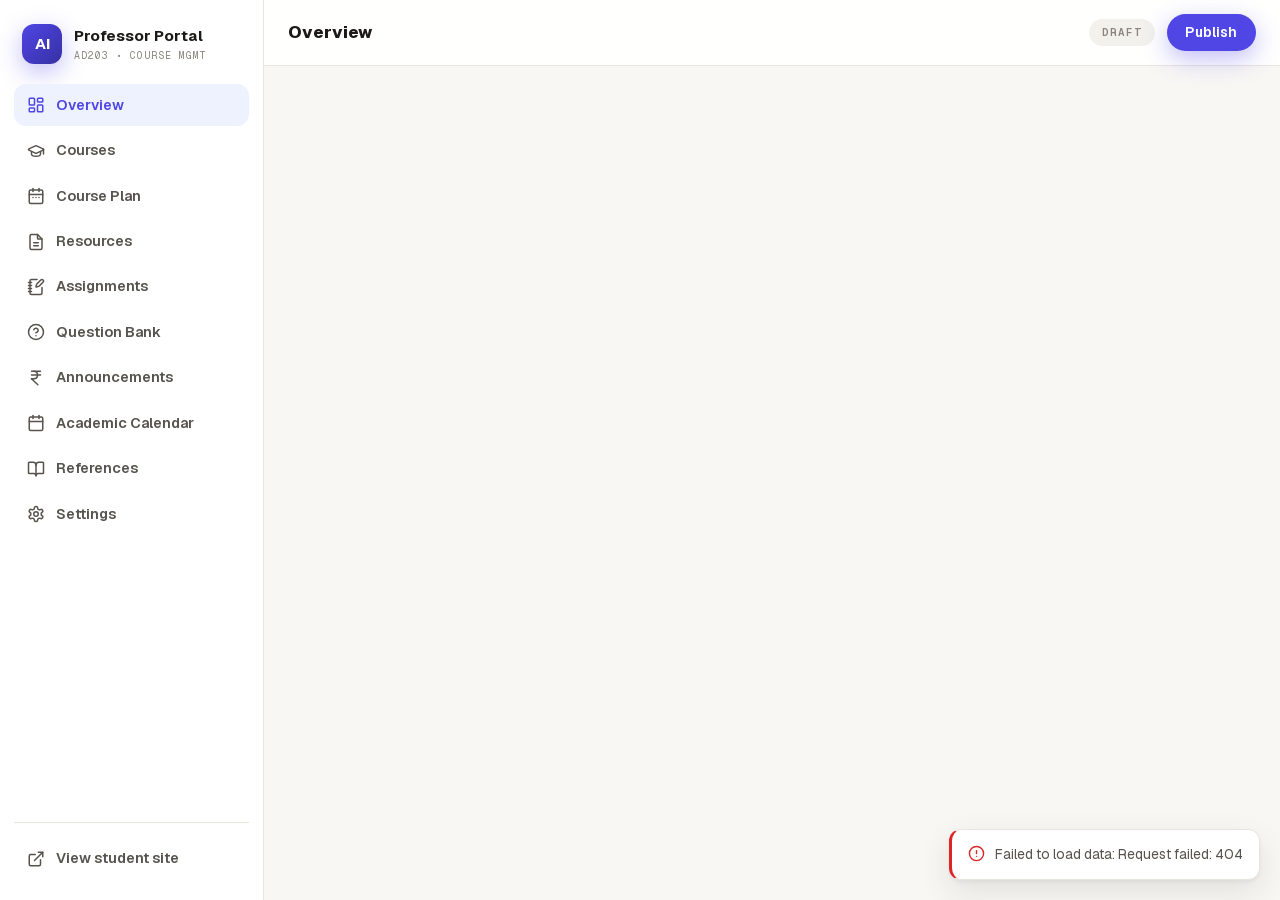
==== professor.html @ d93fc5f8 "Initial commit: static portal site" ====
<!DOCTYPE html>
<html lang="en">
<head>
  <meta charset="utf-8">
  <meta name="viewport" content="width=device-width, initial-scale=1">
  <title>Professor Portal — AD203 Course Management</title>
  <meta name="robots" content="noindex, nofollow">
  <meta name="theme-color" content="#4f46e5">
  <link rel="icon" href="favicon_favicon.2vob68tjqpejf.ico.ico" sizes="256x256" type="image/x-icon">
  <link rel="stylesheet" href="assets/css/styles.css">
  <link rel="stylesheet" href="assets/css/portal.css">
  <link rel="stylesheet" href="assets/css/admin.css">
</head>
<body class="admin-body">
  <a class="skip-link" href="#adminMain">Skip to content</a>

  <!-- ======================= PROFESSOR SHELL ======================= -->
  <div class="admin-shell" id="adminShell">
    <aside class="admin-sidebar" id="adminSidebar">
      <div class="admin-sidebar__brand">
        <span class="brand__mark">AI</span>
        <div>
          <div class="admin-sidebar__name">Professor Portal</div>
          <div class="admin-sidebar__sub">AD203 &bull; Course Mgmt</div>
        </div>
      </div>

      <nav class="admin-nav" id="adminNav" aria-label="Admin sections">
        <a class="admin-nav__item is-active" href="#overview" data-view="overview">
          <svg xmlns="http://www.w3.org/2000/svg" viewBox="0 0 24 24" fill="none" stroke="currentColor" stroke-width="2" stroke-linecap="round" stroke-linejoin="round" aria-hidden="true"><rect width="7" height="9" x="3" y="3" rx="1"/><rect width="7" height="5" x="14" y="3" rx="1"/><rect width="7" height="9" x="14" y="12" rx="1"/><rect width="7" height="5" x="3" y="16" rx="1"/></svg>
          Overview
        </a>
        <a class="admin-nav__item" href="#courses" data-view="courses">
          <svg xmlns="http://www.w3.org/2000/svg" viewBox="0 0 24 24" fill="none" stroke="currentColor" stroke-width="2" stroke-linecap="round" stroke-linejoin="round" aria-hidden="true"><path d="M21.42 10.922a1 1 0 0 0-.019-1.838L12.83 5.18a2 2 0 0 0-1.66 0L2.6 9.08a1 1 0 0 0 0 1.832l8.57 3.908a2 2 0 0 0 1.66 0z"/><path d="M22 10v6"/><path d="M6 12.5V16a6 3 0 0 0 12 0v-3.5"/></svg>
          Courses
        </a>
        <a class="admin-nav__item" href="#plan" data-view="plan">
          <svg xmlns="http://www.w3.org/2000/svg" viewBox="0 0 24 24" fill="none" stroke="currentColor" stroke-width="2" stroke-linecap="round" stroke-linejoin="round" aria-hidden="true"><path d="M8 2v4"/><path d="M16 2v4"/><rect width="18" height="18" x="3" y="4" rx="2"/><path d="M3 10h18"/><path d="M8 14h.01"/><path d="M12 14h.01"/><path d="M16 14h.01"/></svg>
          Course Plan
        </a>
        <a class="admin-nav__item" href="#resources" data-view="resources">
          <svg xmlns="http://www.w3.org/2000/svg" viewBox="0 0 24 24" fill="none" stroke="currentColor" stroke-width="2" stroke-linecap="round" stroke-linejoin="round" aria-hidden="true"><path d="M14 2v5a1 1 0 0 0 1 1h5"/><path d="M6 22a2 2 0 0 1-2-2V4a2 2 0 0 1 2-2h8l6 6v12a2 2 0 0 1-2 2z"/><path d="M9 13h6"/><path d="M9 17h6"/></svg>
          Resources
        </a>
        <a class="admin-nav__item" href="#assignments" data-view="assignments">
          <svg xmlns="http://www.w3.org/2000/svg" viewBox="0 0 24 24" fill="none" stroke="currentColor" stroke-width="2" stroke-linecap="round" stroke-linejoin="round" aria-hidden="true"><path d="M13.4 2H6a2 2 0 0 0-2 2v16a2 2 0 0 0 2 2h12a2 2 0 0 0 2-2v-7.4"/><path d="M2 6h4"/><path d="M2 10h4"/><path d="M2 14h4"/><path d="M2 18h4"/><path d="M21.378 5.626a1 1 0 1 0-3.004-3.004l-5.01 5.012a2 2 0 0 0-.506.854l-.837 2.87a.5.5 0 0 0 .62.62l2.87-.837a2 2 0 0 0 .854-.506z"/></svg>
          Assignments
        </a>
        <a class="admin-nav__item" href="#questions" data-view="questions">
          <svg xmlns="http://www.w3.org/2000/svg" viewBox="0 0 24 24" fill="none" stroke="currentColor" stroke-width="2" stroke-linecap="round" stroke-linejoin="round" aria-hidden="true"><circle cx="12" cy="12" r="10"/><path d="M9.09 9a3 3 0 0 1 5.83 1c0 2-3 3-3 3"/><path d="M12 17h.01"/></svg>
          Question Bank
        </a>
        <a class="admin-nav__item" href="#announcements" data-view="announcements">
          <svg xmlns="http://www.w3.org/2000/svg" viewBox="0 0 24 24" fill="none" stroke="currentColor" stroke-width="2" stroke-linecap="round" stroke-linejoin="round" aria-hidden="true"><path d="M6 3h12"/><path d="M6 8h12"/><path d="m6 13 8.5 8"/><path d="M6 13h3"/><path d="M9 13c6.667 0 6.667-10 0-10"/></svg>
          Announcements
        </a>
        <a class="admin-nav__item" href="#dates" data-view="dates">
          <svg xmlns="http://www.w3.org/2000/svg" viewBox="0 0 24 24" fill="none" stroke="currentColor" stroke-width="2" stroke-linecap="round" stroke-linejoin="round" aria-hidden="true"><path d="M8 2v4"/><path d="M16 2v4"/><rect width="18" height="18" x="3" y="4" rx="2"/><path d="M3 10h18"/></svg>
          Academic Calendar
        </a>
        <a class="admin-nav__item" href="#references" data-view="references">
          <svg xmlns="http://www.w3.org/2000/svg" viewBox="0 0 24 24" fill="none" stroke="currentColor" stroke-width="2" stroke-linecap="round" stroke-linejoin="round" aria-hidden="true"><path d="M12 7v14"/><path d="M3 18a1 1 0 0 1-1-1V4a1 1 0 0 1 1-1h5a4 4 0 0 1 4 4 4 4 0 0 1 4-4h5a1 1 0 0 1 1 1v13a1 1 0 0 1-1 1h-6a3 3 0 0 0-3 3 3 3 0 0 0-3-3z"/></svg>
          References
        </a>
        <a class="admin-nav__item" href="#settings" data-view="settings">
          <svg xmlns="http://www.w3.org/2000/svg" viewBox="0 0 24 24" fill="none" stroke="currentColor" stroke-width="2" stroke-linecap="round" stroke-linejoin="round" aria-hidden="true"><path d="M12.22 2h-.44a2 2 0 0 0-2 2v.18a2 2 0 0 1-1 1.73l-.43.25a2 2 0 0 1-2 0l-.15-.08a2 2 0 0 0-2.73.73l-.22.38a2 2 0 0 0 .73 2.73l.15.1a2 2 0 0 1 1 1.72v.51a2 2 0 0 1-1 1.74l-.15.09a2 2 0 0 0-.73 2.73l.22.38a2 2 0 0 0 2.73.73l.15-.08a2 2 0 0 1 2 0l.43.25a2 2 0 0 1 1 1.73V20a2 2 0 0 0 2 2h.44a2 2 0 0 0 2-2v-.18a2 2 0 0 1 1-1.73l.43-.25a2 2 0 0 1 2 0l.15.08a2 2 0 0 0 2.73-.73l.22-.39a2 2 0 0 0-.73-2.73l-.15-.08a2 2 0 0 1-1-1.74v-.5a2 2 0 0 1 1-1.74l.15-.09a2 2 0 0 0 .73-2.73l-.22-.38a2 2 0 0 0-2.73-.73l-.15.08a2 2 0 0 1-2 0l-.43-.25a2 2 0 0 1-1-1.73V4a2 2 0 0 0-2-2z"/><circle cx="12" cy="12" r="3"/></svg>
          Settings
        </a>
      </nav>

      <div class="admin-sidebar__foot">
        <a class="admin-nav__item" href="index.html" target="_blank" rel="noopener">
          <svg xmlns="http://www.w3.org/2000/svg" viewBox="0 0 24 24" fill="none" stroke="currentColor" stroke-width="2" stroke-linecap="round" stroke-linejoin="round" aria-hidden="true"><path d="M15 3h6v6"/><path d="M10 14 21 3"/><path d="M18 13v6a2 2 0 0 1-2 2H5a2 2 0 0 1-2-2V8a2 2 0 0 1 2-2h6"/></svg>
          View student site
        </a>
      </div>
    </aside>

    <div class="admin-main">
      <header class="admin-topbar">
        <button class="admin-topbar__toggle" id="sidebarToggle" aria-label="Toggle navigation">
          <svg xmlns="http://www.w3.org/2000/svg" width="22" height="22" viewBox="0 0 24 24" fill="none" stroke="currentColor" stroke-width="2" stroke-linecap="round" stroke-linejoin="round" aria-hidden="true"><path d="M4 5h16"/><path d="M4 12h16"/><path d="M4 19h16"/></svg>
        </button>
        <div class="admin-topbar__title" id="adminViewTitle">Overview</div>
        <div class="admin-topbar__right">
          <span class="admin-status-pill" id="adminStatusPill">Draft</span>
          <button class="btn btn--primary btn--sm" id="publishQuickBtn">Publish</button>
        </div>
      </header>

      <main class="admin-content" id="adminMain">
        <!-- views injected by professor.js -->
        <div id="adminViews"></div>
      </main>
    </div>
  </div>

  <!-- ======================= MODAL ======================= -->
  <div class="modal portal-modal" id="adminModal" role="dialog" aria-modal="true" aria-labelledby="adminModalTitle" hidden>
    <div class="modal__backdrop" data-admin-close></div>
    <div class="modal__panel">
      <div class="modal__head">
        <div>
          <h3 class="modal__title" id="adminModalTitle"></h3>
          <p class="modal__sub" id="adminModalSub"></p>
        </div>
        <button class="modal__close" data-admin-close aria-label="Close dialog">
          <svg xmlns="http://www.w3.org/2000/svg" width="18" height="18" viewBox="0 0 24 24" fill="none" stroke="currentColor" stroke-width="2" stroke-linecap="round" stroke-linejoin="round" aria-hidden="true"><path d="M18 6 6 18"/><path d="m6 6 12 12"/></svg>
        </button>
      </div>
      <div class="modal__body" id="adminModalBody"><!-- injected --></div>
    </div>
  </div>

  <!-- Toast container -->
  <div class="admin-toasts" id="adminToasts" aria-live="polite"></div>

  <script src="assets/js/api.js" defer></script>
  <script src="assets/js/professor.js" defer></script>
</body>
</html>
---- assets/css/styles.css ----
/* ============================================================
   Artificial Intelligence (AD203) — Design System
   Academic Premium · Indigo + Amber on warm neutrals
   ============================================================ */

/* ---------- 1. Fonts (bundled Geist / Geist Mono) ---------- */
@font-face {
  font-family: "Geist";
  font-style: normal;
  font-weight: 100 900;
  font-display: swap;
  src: url(../../_next/static/media/fef07dbb0973bf53-s.3p2_lha1f2xer.woff2) format("woff2");
  unicode-range: U+460-52F, U+1C80-1C8A, U+20B4, U+2DE0-2DFF, U+A640-A69F, U+FE2E-FE2F;
}
@font-face {
  font-family: "Geist";
  font-style: normal;
  font-weight: 100 900;
  font-display: swap;
  src: url(../../_next/static/media/8a480f0b521d4e75-s.1qq4vpdcun5oj.woff2) format("woff2");
  unicode-range: U+301, U+400-45F, U+490-491, U+4B0-4B1, U+2116;
}
@font-face {
  font-family: "Geist";
  font-style: normal;
  font-weight: 100 900;
  font-display: swap;
  src: url(../../_next/static/media/53b9e256198e5412-s.390ncx5urfkfu.woff2) format("woff2");
  unicode-range: U+102-103, U+110-111, U+128-129, U+168-169, U+1A0-1A1, U+1AF-1B0, U+300-301, U+303-304, U+308-309, U+323, U+329, U+1EA0-1EF9, U+20AB;
}
@font-face {
  font-family: "Geist";
  font-style: normal;
  font-weight: 100 900;
  font-display: swap;
  src: url(../../_next/static/media/7178b3e590c64307-s.21jp631_3pja2.woff2) format("woff2");
  unicode-range: U+100-2BA, U+2BD-2C5, U+2C7-2CC, U+2CE-2D7, U+2DD-2FF, U+304, U+308, U+329, U+1D00-1DBF, U+1E00-1E9F, U+1EF2-1EFF, U+2020, U+20A0-20AB, U+20AD-20C0, U+2113, U+2C60-2C7F, U+A720-A7FF;
}
@font-face {
  font-family: "Geist";
  font-style: normal;
  font-weight: 100 900;
  font-display: swap;
  src: url(../../_next/static/media/caa3a2e1cccd8315-s.p.0wgildi0cnwt9.woff2) format("woff2");
  unicode-range: U+0-FF, U+131, U+152-153, U+2BB-2BC, U+2C6, U+2DA, U+2DC, U+304, U+308, U+329, U+2000-206F, U+20AC, U+2122, U+2191, U+2193, U+2212, U+2215, U+FEFF, U+FFFD;
}
@font-face {
  font-family: "Geist Mono";
  font-style: normal;
  font-weight: 100 900;
  font-display: swap;
  src: url(../../_next/static/media/5ce348bf30bf5439-s.31988l_ccedte.woff2) format("woff2");
  unicode-range: U+460-52F, U+1C80-1C8A, U+20B4, U+2DE0-2DFF, U+A640-A69F, U+FE2E-FE2F;
}
@font-face {
  font-family: "Geist Mono";
  font-style: normal;
  font-weight: 100 900;
  font-display: swap;
  src: url(../../_next/static/media/4fa387ec64143e14-s.2tuy5pz7dlieh.woff2) format("woff2");
  unicode-range: U+301, U+400-45F, U+490-491, U+4B0-4B1, U+2116;
}
@font-face {
  font-family: "Geist Mono";
  font-style: normal;
  font-weight: 100 900;
  font-display: swap;
  src: url(../../_next/static/media/6306c77e7c8268e4-s.2dbetqa9o8jxf.woff2) format("woff2");
  unicode-range: U+2000-2001, U+2004-2008, U+200A, U+23B8-23BD, U+2500-259F;
}
@font-face {
  font-family: "Geist Mono";
  font-style: normal;
  font-weight: 100 900;
  font-display: swap;
  src: url(../../_next/static/media/7d817b4c03b0c5f1-s.1uyisp29ctx0d.woff2) format("woff2");
  unicode-range: U+102-103, U+110-111, U+128-129, U+168-169, U+1A0-1A1, U+1AF-1B0, U+300-301, U+303-304, U+308-309, U+323, U+329, U+1EA0-1EF9, U+20AB;
}
@font-face {
  font-family: "Geist Mono";
  font-style: normal;
  font-weight: 100 900;
  font-display: swap;
  src: url(../../_next/static/media/bbc41e54d2fcbd21-s.1rgnod-3esatf.woff2) format("woff2");
  unicode-range: U+100-2BA, U+2BD-2C5, U+2C7-2CC, U+2CE-2D7, U+2DD-2FF, U+304, U+308, U+329, U+1D00-1DBF, U+1E00-1E9F, U+1EF2-1EFF, U+2020, U+20A0-20AB, U+20AD-20C0, U+2113, U+2C60-2C7F, U+A720-A7FF;
}
@font-face {
  font-family: "Geist Mono";
  font-style: normal;
  font-weight: 100 900;
  font-display: swap;
  src: url(../../_next/static/media/797e433ab948586e-s.p.0r6juujl39pe6.woff2) format("woff2");
  unicode-range: U+0-FF, U+131, U+152-153, U+2BB-2BC, U+2C6, U+2DA, U+2DC, U+304, U+308, U+329, U+2000-206F, U+20AC, U+2122, U+2191, U+2193, U+2212, U+2215, U+FEFF, U+FFFD;
}

/* ---------- 2. Design tokens ---------- */
:root {
  /* Color */
  --color-primary: #4f46e5;
  --color-primary-strong: #4338ca;
  --color-primary-deep: #3730a3;
  --color-primary-soft: #eef2ff;
  --color-accent: #d97706;
  --color-accent-soft: #fffbeb;
  --color-bg: #f8f7f4;
  --color-surface: #ffffff;
  --color-surface-muted: #f3f1ec;
  --color-border: #e8e5df;
  --color-border-strong: #d6d2c9;
  --color-ink: #1c1917;
  --color-body: #57534e;
  --color-muted: #8a857e;
  --color-success: #16a34a;
  --color-warning: #d97706;
  --color-error: #dc2626;
  --color-info: #2563eb;

  /* Dark surface (objectives / footer) */
  --color-night: #15131f;
  --color-night-2: #1e1b2e;
  --color-night-text: #e7e5f0;
  --color-night-body: #a5a1b8;
  --color-night-border: rgba(255, 255, 255, 0.1);

  /* Typography */
  --font-sans: "Geist", "Segoe UI", system-ui, -apple-system, sans-serif;
  --font-mono: "Geist Mono", ui-monospace, "Cascadia Code", monospace;

  /* Shape & elevation */
  --radius-sm: 8px;
  --radius-md: 12px;
  --radius-lg: 16px;
  --radius-xl: 22px;
  --shadow-xs: 0 1px 2px rgba(28, 25, 23, 0.05);
  --shadow-sm: 0 1px 2px rgba(28, 25, 23, 0.05), 0 4px 12px rgba(28, 25, 23, 0.06);
  --shadow-md: 0 2px 4px rgba(28, 25, 23, 0.05), 0 12px 32px rgba(28, 25, 23, 0.1);
  --shadow-lg: 0 4px 8px rgba(28, 25, 23, 0.06), 0 24px 56px rgba(28, 25, 23, 0.14);
  --shadow-primary: 0 8px 24px rgba(79, 70, 229, 0.35);

  /* Motion */
  --ease-out: cubic-bezier(0.22, 1, 0.36, 1);
  --ease-spring: cubic-bezier(0.34, 1.56, 0.64, 1);
  --dur-fast: 160ms;
  --dur: 280ms;
  --dur-slow: 480ms;

  /* Layout */
  --container: 1200px;
  --section-pad: clamp(4rem, 8vw, 7rem);
  --nav-h: 68px;
}

/* ---------- 3. Base ---------- */
*,
*::before,
*::after {
  box-sizing: border-box;
}

html {
  scroll-behavior: smooth;
  -webkit-text-size-adjust: 100%;
}

@media (prefers-reduced-motion: reduce) {
  html {
    scroll-behavior: auto;
  }
}

body {
  margin: 0;
  font-family: var(--font-sans);
  font-size: 1rem;
  line-height: 1.6;
  color: var(--color-body);
  background: var(--color-bg);
  -webkit-font-smoothing: antialiased;
  text-rendering: optimizeLegibility;
}

h1, h2, h3, h4 {
  margin: 0;
  color: var(--color-ink);
  line-height: 1.15;
  font-weight: 700;
  letter-spacing: -0.02em;
  text-wrap: balance;
}

p {
  margin: 0;
}

a {
  color: var(--color-primary);
  text-decoration: none;
  transition: color var(--dur-fast) var(--ease-out);
}

a:hover {
  color: var(--color-primary-strong);
}

img, svg {
  display: block;
  max-width: 100%;
}

button {
  font-family: inherit;
  cursor: pointer;
}

ul {
  margin: 0;
  padding: 0;
  list-style: none;
}

:focus-visible {
  outline: 2px solid var(--color-primary);
  outline-offset: 3px;
  border-radius: 4px;
}

::selection {
  background: var(--color-primary);
  color: #fff;
}

.container {
  width: 100%;
  max-width: var(--container);
  margin-inline: auto;
  padding-inline: clamp(1.25rem, 4vw, 2rem);
}

/* Skip link */
.skip-link {
  position: absolute;
  left: 1rem;
  top: -100%;
  z-index: 200;
  background: var(--color-primary);
  color: #fff;
  padding: 0.75rem 1.25rem;
  border-radius: var(--radius-sm);
  font-weight: 600;
  transition: top var(--dur-fast) var(--ease-out);
}

.skip-link:focus {
  top: 1rem;
  color: #fff;
}

/* ---------- 4. Section scaffolding ---------- */
.section {
  padding-block: var(--section-pad);
}

.section--tint {
  background: var(--color-bg);
}

.section--white {
  background: var(--color-surface);
}

.section-head {
  max-width: 720px;
  margin-inline: auto;
  margin-bottom: clamp(2.5rem, 5vw, 4rem);
  text-align: center;
}

.section-head--left {
  margin-inline: 0;
  text-align: left;
}

.eyebrow {
  display: inline-flex;
  align-items: center;
  gap: 0.6rem;
  font-family: var(--font-mono);
  font-size: 0.75rem;
  font-weight: 600;
  letter-spacing: 0.18em;
  text-transform: uppercase;
  color: var(--color-accent);
}

.eyebrow::before {
  content: "";
  width: 2rem;
  height: 1px;
  background: var(--color-accent);
  opacity: 0.6;
}

.section-head--center .eyebrow::after {
  content: "";
  width: 2rem;
  height: 1px;
  background: var(--color-accent);
  opacity: 0.6;
}

.section-title {
  margin-top: 0.9rem;
  font-size: clamp(2rem, 4vw, 3rem);
}

.section-lede {
  margin-top: 1.1rem;
  font-size: clamp(1rem, 1.5vw, 1.125rem);
  line-height: 1.75;
  color: var(--color-body);
}

/* ---------- 5. Buttons ---------- */
.btn {
  display: inline-flex;
  align-items: center;
  justify-content: center;
  gap: 0.55rem;
  padding: 0.8rem 1.6rem;
  border-radius: 999px;
  border: 1px solid transparent;
  font-size: 0.95rem;
  font-weight: 600;
  letter-spacing: 0.01em;
  line-height: 1.2;
  transition: transform var(--dur-fast) var(--ease-out),
    box-shadow var(--dur-fast) var(--ease-out),
    background-color var(--dur-fast) var(--ease-out),
    border-color var(--dur-fast) var(--ease-out),
    color var(--dur-fast) var(--ease-out);
}

.btn svg {
  flex: none;
}

.btn:active {
  transform: scale(0.97);
}

.btn--primary {
  background: var(--color-primary);
  color: #fff;
  box-shadow: var(--shadow-primary);
}

.btn--primary:hover {
  background: var(--color-primary-strong);
  color: #fff;
  transform: translateY(-2px);
  box-shadow: 0 12px 28px rgba(79, 70, 229, 0.42);
}

.btn--ghost {
  background: var(--color-surface);
  border-color: var(--color-border-strong);
  color: var(--color-ink);
}

.btn--ghost:hover {
  border-color: var(--color-primary);
  color: var(--color-primary);
  background: var(--color-primary-soft);
  transform: translateY(-2px);
}

.btn--sm {
  padding: 0.55rem 1.1rem;
  font-size: 0.875rem;
}

.btn--sm svg {
  width: 16px;
  height: 16px;
}

/* ---------- 6. Navbar ---------- */
.nav {
  position: sticky;
  top: 0;
  z-index: 100;
  height: var(--nav-h);
  background: rgba(248, 247, 244, 0.82);
  -webkit-backdrop-filter: blur(14px);
  backdrop-filter: blur(14px);
  border-bottom: 1px solid transparent;
  transition: border-color var(--dur) var(--ease-out),
    box-shadow var(--dur) var(--ease-out),
    background-color var(--dur) var(--ease-out);
}

.nav.is-scrolled {
  background: rgba(255, 255, 255, 0.92);
  border-bottom-color: var(--color-border);
  box-shadow: 0 1px 0 rgba(28, 25, 23, 0.02), 0 8px 24px rgba(28, 25, 23, 0.06);
}

.nav__inner {
  display: flex;
  align-items: center;
  justify-content: space-between;
  height: var(--nav-h);
}

.brand {
  display: flex;
  align-items: center;
  gap: 0.8rem;
  color: var(--color-ink);
}

.brand:hover {
  color: var(--color-ink);
}

.brand__mark {
  display: grid;
  place-items: center;
  width: 40px;
  height: 40px;
  border-radius: var(--radius-md);
  background: linear-gradient(135deg, var(--color-primary), var(--color-primary-deep));
  color: #fff;
  font-weight: 700;
  font-size: 0.95rem;
  letter-spacing: 0.02em;
  box-shadow: var(--shadow-primary);
}

.brand__name {
  font-size: 1rem;
  font-weight: 700;
  line-height: 1.25;
}

.brand__code {
  font-family: var(--font-mono);
  font-size: 0.7rem;
  color: var(--color-muted);
  letter-spacing: 0.14em;
  text-transform: uppercase;
}

.nav__links {
  display: flex;
  align-items: center;
  gap: 0.4rem;
}

.nav__link {
  position: relative;
  padding: 0.5rem 0.85rem;
  border-radius: 999px;
  font-size: 0.925rem;
  font-weight: 500;
  color: var(--color-body);
}

.nav__link:hover {
  color: var(--color-ink);
  background: var(--color-surface-muted);
}

.nav__link.is-active {
  color: var(--color-primary);
  background: var(--color-primary-soft);
}

.nav__cta {
  display: inline-flex;
  align-items: center;
  gap: 0.5rem;
  margin-left: 0.5rem;
}

.nav__toggle {
  display: none;
  align-items: center;
  justify-content: center;
  width: 42px;
  height: 42px;
  border: 1px solid var(--color-border);
  border-radius: var(--radius-sm);
  background: var(--color-surface);
  color: var(--color-ink);
  transition: border-color var(--dur-fast) var(--ease-out),
    background-color var(--dur-fast) var(--ease-out);
}

.nav__toggle:hover {
  border-color: var(--color-border-strong);
  background: var(--color-surface-muted);
}

.nav__toggle svg {
  transition: transform var(--dur) var(--ease-out);
}

.nav__toggle[aria-expanded="true"] svg {
  transform: rotate(90deg);
}

@media (max-width: 767px) {
  .nav__links,
  .nav__cta {
    display: none;
  }

  .nav__toggle {
    display: inline-flex;
  }
}

/* The nav has 6 links; the CTA only fits comfortably from 1024px up */
@media (min-width: 768px) and (max-width: 1023px) {
  .nav__cta {
    display: none;
  }
}

/* Mobile menu */
.nav__mobile {
  display: grid;
  grid-template-rows: 0fr;
  transition: grid-template-rows var(--dur-slow) var(--ease-out);
}

.nav__mobile-inner {
  overflow: hidden;
}

.nav__mobile-links {
  display: flex;
  flex-direction: column;
  gap: 0.25rem;
  padding: 0.75rem 0 1.25rem;
  border-top: 1px solid var(--color-border);
  opacity: 0;
  transform: translateY(-6px);
  transition: opacity var(--dur) var(--ease-out),
    transform var(--dur) var(--ease-out);
}

.nav.is-menu-open .nav__mobile {
  grid-template-rows: 1fr;
}

.nav.is-menu-open .nav__mobile-links {
  opacity: 1;
  transform: translateY(0);
}

.nav__mobile-links .nav__link {
  padding: 0.8rem 0.9rem;
  font-size: 1rem;
  border-radius: var(--radius-md);
}

.nav__mobile-cta {
  margin-top: 0.25rem;
}

/* ---------- 7. Hero ---------- */
.hero {
  position: relative;
  overflow: hidden;
  background: linear-gradient(180deg, #fbfaf7 0%, var(--color-bg) 100%);
}

.hero__blob {
  position: absolute;
  border-radius: 50%;
  filter: blur(90px);
  pointer-events: none;
}

.hero__blob--1 {
  width: 420px;
  height: 420px;
  left: -120px;
  top: -120px;
  background: rgba(79, 70, 229, 0.14);
}

.hero__blob--2 {
  width: 480px;
  height: 480px;
  right: -140px;
  bottom: -160px;
  background: rgba(217, 119, 6, 0.1);
}

.hero__grid {
  position: absolute;
  inset: 0;
  background-image: linear-gradient(rgba(28, 25, 23, 0.035) 1px, transparent 1px),
    linear-gradient(90deg, rgba(28, 25, 23, 0.035) 1px, transparent 1px);
  background-size: 52px 52px;
  -webkit-mask-image: radial-gradient(ellipse 90% 70% at 50% 30%, #000 30%, transparent 75%);
  mask-image: radial-gradient(ellipse 90% 70% at 50% 30%, #000 30%, transparent 75%);
  pointer-events: none;
}

.hero__inner {
  position: relative;
  display: flex;
  flex-direction: column;
  align-items: center;
  text-align: center;
  padding-block: clamp(4.5rem, 12vh, 8rem) clamp(3.5rem, 8vh, 6rem);
}

.hero__badge {
  display: inline-flex;
  align-items: center;
  gap: 0.5rem;
  padding: 0.45rem 1.1rem;
  border: 1px solid rgba(79, 70, 229, 0.22);
  border-radius: 999px;
  background: var(--color-primary-soft);
  color: var(--color-primary-deep);
  font-size: 0.85rem;
  font-weight: 600;
}

.hero__badge-dot {
  width: 7px;
  height: 7px;
  border-radius: 50%;
  background: var(--color-primary);
  box-shadow: 0 0 0 3px rgba(79, 70, 229, 0.18);
}

.hero__title {
  max-width: 18ch;
  margin-top: 1.6rem;
  font-size: clamp(2.75rem, 7.5vw, 5.25rem);
  font-weight: 800;
  letter-spacing: -0.03em;
  line-height: 1.02;
}

.hero__title-accent {
  background: linear-gradient(100deg, var(--color-primary) 15%, #b45309 90%);
  -webkit-background-clip: text;
  background-clip: text;
  color: transparent;
}

.hero__code {
  margin-top: 1.1rem;
  font-family: var(--font-mono);
  font-size: clamp(1rem, 2vw, 1.25rem);
  font-weight: 600;
  letter-spacing: 0.08em;
  color: var(--color-primary);
}

.hero__lede {
  max-width: 42rem;
  margin-top: 1.5rem;
  font-size: clamp(1.05rem, 1.6vw, 1.2rem);
  line-height: 1.8;
}

.hero__actions {
  display: flex;
  flex-wrap: wrap;
  align-items: center;
  justify-content: center;
  gap: 0.9rem;
  margin-top: 2.5rem;
}

/* Hero stats */
.hero__stats {
  display: grid;
  grid-template-columns: repeat(2, 1fr);
  gap: 1rem;
  width: 100%;
  max-width: 880px;
  margin-top: clamp(3rem, 6vw, 4.5rem);
}

@media (min-width: 768px) {
  .hero__stats {
    grid-template-columns: repeat(4, 1fr);
  }
}

.stat {
  padding: 1.5rem 1.25rem;
  background: var(--color-surface);
  border: 1px solid var(--color-border);
  border-radius: var(--radius-lg);
  box-shadow: var(--shadow-sm);
  transition: transform var(--dur) var(--ease-out),
    box-shadow var(--dur) var(--ease-out),
    border-color var(--dur) var(--ease-out);
}

.stat:hover {
  transform: translateY(-4px);
  border-color: var(--color-border-strong);
  box-shadow: var(--shadow-md);
}

.stat__value {
  font-family: var(--font-mono);
  font-size: clamp(2rem, 4vw, 2.6rem);
  font-weight: 700;
  letter-spacing: -0.02em;
  color: var(--color-primary);
  line-height: 1;
}

.stat__label {
  margin-top: 0.6rem;
  font-size: 0.9rem;
  font-weight: 500;
  color: var(--color-body);
}

.hero__scroll {
  display: inline-flex;
  align-items: center;
  gap: 0.5rem;
  margin-top: clamp(2.5rem, 5vw, 3.5rem);
  font-size: 0.85rem;
  color: var(--color-muted);
}

.hero__scroll svg {
  animation: nudge 1.8s var(--ease-out) infinite;
}

@keyframes nudge {
  0%, 100% { transform: translateY(0); }
  50% { transform: translateY(5px); }
}

/* ---------- 8. Objectives (dark panel) ---------- */
.objectives {
  background: radial-gradient(1100px 600px at 15% -10%, rgba(79, 70, 229, 0.35), transparent 60%),
    radial-gradient(900px 500px at 110% 120%, rgba(217, 119, 6, 0.16), transparent 55%),
    linear-gradient(160deg, var(--color-night) 0%, var(--color-night-2) 100%);
  color: var(--color-night-text);
}

.objectives__card {
  position: relative;
  max-width: 880px;
  margin-inline: auto;
  padding: clamp(1.75rem, 4vw, 3.25rem);
  border-radius: var(--radius-xl);
  border: 1px solid var(--color-night-border);
  background: rgba(255, 255, 255, 0.055);
  -webkit-backdrop-filter: blur(10px);
  backdrop-filter: blur(10px);
  box-shadow: var(--shadow-lg);
}

.objectives__icon {
  display: grid;
  place-items: center;
  width: 60px;
  height: 60px;
  margin-bottom: 1.5rem;
  border-radius: var(--radius-lg);
  background: linear-gradient(135deg, var(--color-primary), var(--color-primary-deep));
  box-shadow: var(--shadow-primary);
}

.objectives__icon svg {
  width: 28px;
  height: 28px;
}

.objectives__eyebrow {
  display: inline-flex;
  align-items: center;
  gap: 0.6rem;
  font-family: var(--font-mono);
  font-size: 0.72rem;
  font-weight: 600;
  letter-spacing: 0.22em;
  text-transform: uppercase;
  color: #a5b4fc;
}

.objectives__eyebrow::before {
  content: "";
  width: 2rem;
  height: 1px;
  background: #a5b4fc;
  opacity: 0.7;
}

.objectives__title {
  margin-top: 0.9rem;
  font-size: clamp(1.75rem, 3.4vw, 2.5rem);
  color: #fff;
}

.objectives__list {
  margin-top: 1.75rem;
  display: grid;
  gap: 0.85rem;
}

.objectives__item {
  display: flex;
  gap: 0.8rem;
  align-items: flex-start;
  font-size: clamp(1rem, 1.4vw, 1.1rem);
  line-height: 1.6;
  color: var(--color-night-body);
}

.objectives__check {
  flex: none;
  display: grid;
  place-items: center;
  width: 22px;
  height: 22px;
  margin-top: 0.15rem;
  border-radius: 50%;
  background: rgba(52, 211, 153, 0.16);
  color: #34d399;
}

.objectives__check svg {
  width: 13px;
  height: 13px;
}

/* ---------- 9. Cards ---------- */
.card {
  background: var(--color-surface);
  border: 1px solid var(--color-border);
  border-radius: var(--radius-lg);
  box-shadow: var(--shadow-xs);
  transition: transform var(--dur) var(--ease-out),
    box-shadow var(--dur) var(--ease-out),
    border-color var(--dur) var(--ease-out);
}

.card:hover {
  transform: translateY(-4px);
  border-color: var(--color-border-strong);
  box-shadow: var(--shadow-md);
}

.card__icon {
  display: grid;
  place-items: center;
  width: 52px;
  height: 52px;
  margin-bottom: 1.25rem;
  border-radius: var(--radius-md);
  background: var(--color-primary-soft);
  color: var(--color-primary);
  transition: background-color var(--dur-fast) var(--ease-out),
    color var(--dur-fast) var(--ease-out),
    transform var(--dur) var(--ease-out);
}

.card:hover .card__icon {
  background: var(--color-primary);
  color: #fff;
  transform: translateY(-2px) scale(1.04);
}

.card__icon svg {
  width: 24px;
  height: 24px;
}

.card__kicker {
  font-size: 0.82rem;
  font-weight: 600;
  letter-spacing: 0.06em;
  text-transform: uppercase;
  color: var(--color-muted);
}

.card__title {
  margin-top: 0.6rem;
  font-size: 1.35rem;
  font-weight: 700;
}

.card__text {
  margin-top: 0.7rem;
  font-size: 0.95rem;
  line-height: 1.65;
}

/* Info grid */
.info-grid {
  display: grid;
  grid-template-columns: 1fr;
  gap: 1.25rem;
}

@media (min-width: 640px) {
  .info-grid { grid-template-columns: repeat(2, 1fr); }
}

@media (min-width: 1024px) {
  .info-grid { grid-template-columns: repeat(3, 1fr); }
}

.info-card {
  padding: 1.75rem;
}

.info-card__lines {
  display: grid;
  gap: 0.15rem;
  margin-top: 0.6rem;
}

.info-card__line {
  font-size: 1.05rem;
  font-weight: 600;
  color: var(--color-ink);
  line-height: 1.45;
}

.info-card__sub {
  margin-top: 0.7rem;
  font-size: 0.9rem;
  color: var(--color-muted);
}

/* Journey cards */
.journey-grid {
  display: grid;
  grid-template-columns: 1fr;
  gap: 1.25rem;
}

@media (min-width: 768px) {
  .journey-grid { grid-template-columns: repeat(2, 1fr); }
}

@media (min-width: 1024px) {
  .journey-grid { grid-template-columns: repeat(3, 1fr); }
}

.journey-card {
  position: relative;
  overflow: hidden;
  padding: 1.75rem;
}

.journey-card__num {
  position: absolute;
  right: 0.9rem;
  top: 0.5rem;
  font-family: var(--font-mono);
  font-size: 4.5rem;
  font-weight: 800;
  line-height: 1;
  color: var(--color-surface-muted);
  transition: color var(--dur) var(--ease-out);
  pointer-events: none;
  user-select: none;
}

.journey-card:hover .journey-card__num {
  color: var(--color-primary-soft);
}

.journey-card__title {
  position: relative;
  margin-top: 1.1rem;
  font-size: 1.3rem;
}

.journey-card__text {
  position: relative;
  margin-top: 0.7rem;
  font-size: 0.95rem;
  line-height: 1.65;
}

/* ---------- 10. Accordion ---------- */
.accordion {
  display: grid;
  gap: 1rem;
}

.accordion__item {
  background: var(--color-surface);
  border: 1px solid var(--color-border);
  border-radius: var(--radius-lg);
  box-shadow: var(--shadow-xs);
  overflow: hidden;
  transition: border-color var(--dur) var(--ease-out),
    box-shadow var(--dur) var(--ease-out);
}

.accordion__item.is-open {
  border-color: rgba(79, 70, 229, 0.35);
  box-shadow: var(--shadow-sm);
}

.accordion__trigger {
  display: flex;
  align-items: center;
  justify-content: space-between;
  gap: 1rem;
  width: 100%;
  padding: 1.4rem 1.6rem;
  background: none;
  border: 0;
  text-align: left;
  transition: background-color var(--dur-fast) var(--ease-out);
}

.accordion__trigger:hover {
  background: var(--color-surface-muted);
}

.accordion__module {
  font-family: var(--font-mono);
  font-size: 0.72rem;
  font-weight: 600;
  letter-spacing: 0.16em;
  text-transform: uppercase;
  color: var(--color-primary);
}

.accordion__title {
  display: block;
  margin-top: 0.45rem;
  font-size: 1.2rem;
  font-weight: 700;
  color: var(--color-ink);
}

.accordion__weeks {
  margin-top: 0.3rem;
  font-size: 0.85rem;
  color: var(--color-muted);
}

.accordion__chevron {
  flex: none;
  display: grid;
  place-items: center;
  width: 36px;
  height: 36px;
  border-radius: 50%;
  border: 1px solid var(--color-border);
  color: var(--color-muted);
  transition: transform var(--dur) var(--ease-out),
    color var(--dur) var(--ease-out),
    background-color var(--dur) var(--ease-out),
    border-color var(--dur) var(--ease-out);
}

.accordion__item.is-open .accordion__chevron {
  transform: rotate(180deg);
  color: var(--color-primary);
  border-color: rgba(79, 70, 229, 0.35);
  background: var(--color-primary-soft);
}

.accordion__panel {
  display: grid;
  grid-template-rows: 0fr;
  transition: grid-template-rows var(--dur-slow) var(--ease-out);
}

.accordion__item.is-open .accordion__panel {
  grid-template-rows: 1fr;
}

.accordion__panel-inner {
  overflow: hidden;
}

.accordion__topics {
  display: grid;
  grid-template-columns: 1fr;
  gap: 0.65rem;
  padding: 0 1.6rem 1.6rem;
}

@media (min-width: 640px) {
  .accordion__topics { grid-template-columns: repeat(2, 1fr); }
}

@media (min-width: 1024px) {
  .accordion__topics { grid-template-columns: repeat(3, 1fr); }
}

.topic-chip {
  display: flex;
  align-items: center;
  gap: 0.55rem;
  padding: 0.7rem 0.9rem;
  border-radius: var(--radius-sm);
  border: 1px solid var(--color-border);
  background: var(--color-bg);
  font-size: 0.9rem;
  font-weight: 500;
  color: var(--color-body);
  transition: border-color var(--dur-fast) var(--ease-out),
    background-color var(--dur-fast) var(--ease-out),
    color var(--dur-fast) var(--ease-out),
    transform var(--dur-fast) var(--ease-out);
}

.topic-chip::before {
  content: "";
  width: 6px;
  height: 6px;
  border-radius: 50%;
  background: var(--color-border-strong);
  transition: background-color var(--dur-fast) var(--ease-out);
  flex: none;
}

.topic-chip:hover {
  border-color: rgba(79, 70, 229, 0.45);
  background: var(--color-primary-soft);
  color: var(--color-primary-deep);
  transform: translateY(-1px);
}

.topic-chip:hover::before {
  background: var(--color-primary);
}

/* ---------- 11. Schedule ---------- */
.schedule {
  max-width: 900px;
  margin-inline: auto;
}

.schedule-row {
  display: grid;
  grid-template-columns: auto 1fr;
  gap: 1.1rem 1.25rem;
  padding: 1.15rem 0;
  border-bottom: 1px solid var(--color-border);
  transition: transform var(--dur-fast) var(--ease-out);
}

.schedule-row:last-child {
  border-bottom: 0;
}

.schedule-row:hover {
  transform: translateX(4px);
}

.schedule-row__chip {
  display: grid;
  place-items: center;
  min-width: 56px;
  height: 56px;
  border-radius: var(--radius-md);
  background: var(--color-primary-soft);
  color: var(--color-primary);
  font-family: var(--font-mono);
  font-weight: 700;
  font-size: 0.8rem;
  line-height: 1.1;
  text-align: center;
  letter-spacing: 0.02em;
  transition: background-color var(--dur) var(--ease-out),
    color var(--dur) var(--ease-out);
}

.schedule-row:hover .schedule-row__chip {
  background: var(--color-primary);
  color: #fff;
}

.schedule-row__week {
  font-family: var(--font-mono);
  font-size: 0.68rem;
  font-weight: 600;
  letter-spacing: 0.16em;
  text-transform: uppercase;
  color: var(--color-accent);
}

.schedule-row__title {
  margin-top: 0.3rem;
  font-size: 1.15rem;
  font-weight: 700;
  color: var(--color-ink);
  line-height: 1.3;
}

.schedule-row__topics {
  margin-top: 0.35rem;
  font-size: 0.92rem;
  color: var(--color-body);
}

.schedule-row__actions {
  grid-column: 1 / -1;
  display: flex;
  align-items: center;
  gap: 0.75rem;
}

.schedule-row__hint {
  font-size: 0.8rem;
  color: var(--color-muted);
}

@media (min-width: 768px) {
  .schedule-row {
    grid-template-columns: auto 1fr auto;
    align-items: center;
    gap: 1.5rem;
  }

  .schedule-row__actions {
    grid-column: auto;
  }
}

/* ---------- 12. Instructor & grading ---------- */
.split {
  display: grid;
  grid-template-columns: 1fr;
  gap: 2.5rem;
}

@media (min-width: 1024px) {
  .split {
    grid-template-columns: 1fr 1fr;
    gap: 4rem;
  }
}

.panel {
  background: var(--color-surface);
  border: 1px solid var(--color-border);
  border-radius: var(--radius-lg);
  box-shadow: var(--shadow-sm);
  padding: clamp(1.5rem, 3vw, 2.25rem);
}

.instructor__head {
  display: flex;
  align-items: center;
  gap: 1.25rem;
}

.instructor__avatar {
  display: grid;
  place-items: center;
  width: 84px;
  height: 84px;
  border-radius: 50%;
  background: linear-gradient(135deg, var(--color-primary), var(--color-primary-deep));
  color: #fff;
  font-size: 1.6rem;
  font-weight: 700;
  letter-spacing: 0.02em;
  box-shadow: var(--shadow-primary);
  flex: none;
}

.instructor__name {
  font-size: 1.5rem;
  font-weight: 700;
}

.instructor__role {
  margin-top: 0.25rem;
  font-size: 0.95rem;
  color: var(--color-muted);
}

.instructor__rows {
  display: grid;
  gap: 0.85rem;
  margin-top: 1.75rem;
}

.instructor__row {
  display: flex;
  align-items: center;
  gap: 0.85rem;
  font-size: 0.95rem;
  color: var(--color-body);
}

.instructor__row svg {
  width: 19px;
  height: 19px;
  color: var(--color-primary);
  flex: none;
}

/* Grading */
.grade {
  padding: 1.15rem 0;
  border-bottom: 1px solid var(--color-border);
}

.grade:last-child {
  border-bottom: 0;
}

.grade__head {
  display: flex;
  align-items: baseline;
  justify-content: space-between;
  gap: 1rem;
}

.grade__name {
  font-size: 1rem;
  font-weight: 600;
  color: var(--color-ink);
}

.grade__value {
  font-family: var(--font-mono);
  font-size: 1.15rem;
  font-weight: 700;
  color: var(--color-primary);
}

.grade__bar {
  height: 8px;
  margin-top: 0.7rem;
  border-radius: 999px;
  background: var(--color-surface-muted);
  overflow: hidden;
}

.grade__fill {
  height: 100%;
  width: 0;
  border-radius: 999px;
  background: linear-gradient(90deg, var(--color-primary), #818cf8);
  transform-origin: left;
  transition: width 1.1s var(--ease-out);
}

.grade--amber .grade__fill {
  background: linear-gradient(90deg, var(--color-accent), #f59e0b);
}

.grade--emerald .grade__fill {
  background: linear-gradient(90deg, #059669, #34d399);
}

.grade--rose .grade__fill {
  background: linear-gradient(90deg, #e11d48, #fb7185);
}

.grade__extra {
  display: inline-flex;
  align-items: center;
  gap: 0.4rem;
  padding: 0.25rem 0.7rem;
  border-radius: 999px;
  background: var(--color-accent-soft);
  color: var(--color-accent);
  font-family: var(--font-mono);
  font-size: 0.72rem;
  font-weight: 600;
  letter-spacing: 0.08em;
  text-transform: uppercase;
}

/* ---------- 13. Modal ---------- */
.modal {
  position: fixed;
  inset: 0;
  z-index: 150;
  display: grid;
  place-items: center;
  padding: 1.25rem;
  visibility: hidden;
}

.modal.is-open {
  visibility: visible;
}

.modal__backdrop {
  position: absolute;
  inset: 0;
  background: rgba(21, 19, 31, 0.55);
  -webkit-backdrop-filter: blur(4px);
  backdrop-filter: blur(4px);
  opacity: 0;
  transition: opacity var(--dur) var(--ease-out);
}

.modal.is-open .modal__backdrop {
  opacity: 1;
}

.modal__panel {
  position: relative;
  width: 100%;
  max-width: 640px;
  max-height: min(85vh, 640px);
  display: flex;
  flex-direction: column;
  background: var(--color-surface);
  border-radius: var(--radius-xl);
  box-shadow: var(--shadow-lg);
  opacity: 0;
  transform: translateY(14px) scale(0.97);
  transition: opacity var(--dur) var(--ease-out),
    transform var(--dur) var(--ease-spring);
}

.modal.is-open .modal__panel {
  opacity: 1;
  transform: translateY(0) scale(1);
}

.modal__head {
  display: flex;
  align-items: flex-start;
  justify-content: space-between;
  gap: 1rem;
  padding: 1.5rem 1.75rem 1.25rem;
  border-bottom: 1px solid var(--color-border);
}

.modal__title {
  font-size: 1.35rem;
  font-weight: 700;
}

.modal__sub {
  margin-top: 0.35rem;
  font-size: 0.9rem;
  color: var(--color-muted);
}

.modal__close {
  display: grid;
  place-items: center;
  width: 38px;
  height: 38px;
  flex: none;
  border-radius: 50%;
  border: 1px solid var(--color-border);
  background: var(--color-surface);
  color: var(--color-muted);
  transition: color var(--dur-fast) var(--ease-out),
    background-color var(--dur-fast) var(--ease-out),
    border-color var(--dur-fast) var(--ease-out),
    transform var(--dur-fast) var(--ease-out);
}

.modal__close:hover {
  color: var(--color-ink);
  background: var(--color-surface-muted);
  border-color: var(--color-border-strong);
  transform: rotate(90deg);
}

.modal__body {
  overflow-y: auto;
  padding: 1.5rem 1.75rem 1.75rem;
  display: grid;
  gap: 0.9rem;
}

.modal__empty {
  display: flex;
  flex-direction: column;
  align-items: center;
  gap: 0.6rem;
  padding: 2.5rem 1.5rem;
  text-align: center;
  color: var(--color-muted);
  border: 1.5px dashed var(--color-border-strong);
  border-radius: var(--radius-lg);
}

.modal__empty svg {
  width: 30px;
  height: 30px;
  color: var(--color-border-strong);
}

.modal__notice {
  display: flex;
  gap: 0.6rem;
  align-items: flex-start;
  padding: 0.75rem 1rem;
  border-radius: var(--radius-sm);
  background: var(--color-accent-soft);
  color: #92400e;
  font-size: 0.85rem;
  line-height: 1.5;
}

.modal__notice svg {
  width: 17px;
  height: 17px;
  flex: none;
  margin-top: 0.1rem;
}

.material {
  display: flex;
  align-items: center;
  justify-content: space-between;
  gap: 1rem;
  padding: 1rem 1.15rem;
  border: 1px solid var(--color-border);
  border-radius: var(--radius-md);
  background: var(--color-surface);
  transition: border-color var(--dur-fast) var(--ease-out),
    box-shadow var(--dur-fast) var(--ease-out);
}

.material:hover {
  border-color: var(--color-border-strong);
  box-shadow: var(--shadow-sm);
}

.material__icon {
  display: grid;
  place-items: center;
  width: 42px;
  height: 42px;
  flex: none;
  border-radius: var(--radius-sm);
  background: var(--color-primary-soft);
  color: var(--color-primary);
}

.material__icon svg {
  width: 19px;
  height: 19px;
}

.material__meta {
  flex: 1;
  min-width: 0;
}

.material__name {
  font-size: 0.95rem;
  font-weight: 600;
  color: var(--color-ink);
  overflow: hidden;
  text-overflow: ellipsis;
  white-space: nowrap;
}

.material__type {
  margin-top: 0.15rem;
  font-family: var(--font-mono);
  font-size: 0.7rem;
  letter-spacing: 0.1em;
  text-transform: uppercase;
  color: var(--color-muted);
}

.material__actions {
  display: flex;
  gap: 0.5rem;
  flex: none;
}

.material__action {
  display: inline-flex;
  align-items: center;
  gap: 0.35rem;
  padding: 0.45rem 0.85rem;
  border-radius: 999px;
  border: 1px solid transparent;
  font-size: 0.82rem;
  font-weight: 600;
  transition: background-color var(--dur-fast) var(--ease-out),
    border-color var(--dur-fast) var(--ease-out),
    color var(--dur-fast) var(--ease-out),
    transform var(--dur-fast) var(--ease-out);
}

.material__action svg {
  width: 14px;
  height: 14px;
}

.material__action--view {
  background: var(--color-primary);
  color: #fff;
}

.material__action--view:hover {
  background: var(--color-primary-strong);
  color: #fff;
  transform: translateY(-1px);
}

.material__action--dl {
  background: var(--color-surface);
  border-color: var(--color-border-strong);
  color: var(--color-ink);
}

.material__action--dl:hover {
  border-color: var(--color-primary);
  color: var(--color-primary);
  background: var(--color-primary-soft);
  transform: translateY(-1px);
}

/* ---------- 14. Footer ---------- */
.footer {
  background: radial-gradient(900px 400px at 80% -20%, rgba(79, 70, 229, 0.22), transparent 60%),
    var(--color-night);
  color: var(--color-night-body);
}

.footer__top {
  display: grid;
  grid-template-columns: 1fr;
  gap: 2.5rem;
  padding-block: clamp(3rem, 6vw, 4.5rem) clamp(2rem, 4vw, 3rem);
}

@media (min-width: 768px) {
  .footer__top {
    grid-template-columns: 1.5fr 1fr 1fr 1.2fr;
  }
}

.footer__brand {
  display: flex;
  align-items: center;
  gap: 0.8rem;
}

.footer__mark {
  display: grid;
  place-items: center;
  width: 44px;
  height: 44px;
  border-radius: var(--radius-md);
  background: linear-gradient(135deg, var(--color-primary), var(--color-primary-deep));
  color: #fff;
  font-weight: 700;
  box-shadow: var(--shadow-primary);
}

.footer__brand-name {
  font-size: 1.05rem;
  font-weight: 700;
  color: #fff;
}

.footer__brand-code {
  font-family: var(--font-mono);
  font-size: 0.7rem;
  letter-spacing: 0.14em;
  text-transform: uppercase;
  color: var(--color-muted);
}

.footer__about {
  margin-top: 1.25rem;
  max-width: 34ch;
  font-size: 0.92rem;
  line-height: 1.75;
}

.footer__heading {
  font-family: var(--font-mono);
  font-size: 0.72rem;
  font-weight: 600;
  letter-spacing: 0.18em;
  text-transform: uppercase;
  color: #fff;
}

.footer__links {
  margin-top: 1.1rem;
  display: grid;
  gap: 0.55rem;
}

.footer__link {
  color: var(--color-night-body);
  font-size: 0.92rem;
  transition: color var(--dur-fast) var(--ease-out),
    transform var(--dur-fast) var(--ease-out);
}

.footer__link:hover {
  color: #fff;
  transform: translateX(3px);
}

.footer__social {
  display: flex;
  gap: 0.6rem;
  margin-top: 1.4rem;
}

.footer__social-btn {
  display: grid;
  place-items: center;
  width: 42px;
  height: 42px;
  border-radius: var(--radius-md);
  border: 1px solid var(--color-night-border);
  background: rgba(255, 255, 255, 0.05);
  color: var(--color-night-body);
  transition: background-color var(--dur-fast) var(--ease-out),
    color var(--dur-fast) var(--ease-out),
    border-color var(--dur-fast) var(--ease-out),
    transform var(--dur-fast) var(--ease-out);
}

.footer__social-btn:hover {
  background: var(--color-primary);
  border-color: var(--color-primary);
  color: #fff;
  transform: translateY(-3px);
}

.footer__social-btn svg {
  width: 19px;
  height: 19px;
}

.footer__bottom {
  display: flex;
  flex-wrap: wrap;
  align-items: center;
  justify-content: space-between;
  gap: 0.75rem;
  padding-block: 1.5rem;
  border-top: 1px solid var(--color-night-border);
  font-size: 0.85rem;
}

.footer__copy {
  color: var(--color-muted);
}

.back-top {
  display: inline-flex;
  align-items: center;
  gap: 0.45rem;
  color: var(--color-night-body);
  font-size: 0.85rem;
  font-weight: 500;
}

.back-top:hover {
  color: #fff;
}

.back-top svg {
  width: 15px;
  height: 15px;
}

/* ---------- 15. Reveal animations ---------- */
[data-reveal] {
  opacity: 0;
  transform: translateY(22px);
  transition: opacity 0.7s var(--ease-out),
    transform 0.7s var(--ease-out);
  transition-delay: var(--reveal-delay, 0ms);
  will-change: opacity, transform;
}

[data-reveal].is-visible {
  opacity: 1;
  transform: none;
}

/* Hero entrance */
.hero [data-reveal] {
  transform: translateY(26px);
}

.hero [data-reveal].is-visible {
  transform: none;
}

/* ---------- 16. Reduced motion ---------- */
@media (prefers-reduced-motion: reduce) {
  *,
  *::before,
  *::after {
    animation-duration: 0.01ms !important;
    animation-iteration-count: 1 !important;
    transition-duration: 0.01ms !important;
    scroll-behavior: auto !important;
  }

  [data-reveal] {
    opacity: 1;
    transform: none;
  }

  .grade__fill {
    transition: none;
  }
}
---- assets/css/portal.css ----
/* ============================================================
   AD203 Course Portal — enhancement layer
   Uses ONLY the existing design tokens (indigo/amber/warm neutrals).
   Adds: dashboard, announcements, dates timeline, resource hub tabs,
   search, manage mode, cursor glow, card spotlight, micro-interactions.
   ============================================================ */

/* ---------- Visually hidden (a11y) ---------- */
.visually-hidden {
  position: absolute;
  width: 1px;
  height: 1px;
  margin: -1px;
  padding: 0;
  overflow: hidden;
  clip: rect(0 0 0 0);
  white-space: nowrap;
  border: 0;
}

/* ---------- Dashboard ---------- */
.dash-grid {
  display: grid;
  grid-template-columns: 1fr;
  gap: 1.25rem;
}

@media (min-width: 900px) {
  .dash-grid { grid-template-columns: repeat(3, 1fr); }
}

.dash-panel {
  padding: 1.5rem;
  display: flex;
  flex-direction: column;
  gap: 1rem;
}

.dash-panel__head {
  display: flex;
  align-items: center;
  justify-content: space-between;
  gap: 0.75rem;
}

.dash-panel__title {
  display: inline-flex;
  align-items: center;
  gap: 0.55rem;
  font-size: 1rem;
  font-weight: 700;
  color: var(--color-ink);
}

.dash-panel__title svg {
  color: var(--color-primary);
}

.dash-panel__link a {
  font-size: 0.82rem;
  font-weight: 600;
}

.dash-feed {
  display: grid;
  gap: 0.7rem;
}

.dash-item {
  display: flex;
  gap: 0.7rem;
  align-items: flex-start;
  padding: 0.6rem 0.75rem;
  border-radius: var(--radius-sm);
  border: 1px solid var(--color-border);
  background: var(--color-surface);
  transition: border-color var(--dur-fast) var(--ease-out),
    box-shadow var(--dur-fast) var(--ease-out),
    transform var(--dur-fast) var(--ease-out);
}

.dash-item:hover {
  border-color: rgba(79, 70, 229, 0.35);
  box-shadow: var(--shadow-sm);
  transform: translateY(-1px);
}

.dash-item__icon {
  flex: none;
  display: grid;
  place-items: center;
  width: 32px;
  height: 32px;
  border-radius: var(--radius-sm);
  background: var(--color-primary-soft);
  color: var(--color-primary);
}

.dash-item__icon svg { width: 16px; height: 16px; }

.dash-item__body { min-width: 0; }

.dash-item__title {
  font-size: 0.88rem;
  font-weight: 600;
  color: var(--color-ink);
  white-space: nowrap;
  overflow: hidden;
  text-overflow: ellipsis;
}

.dash-item__meta {
  margin-top: 0.15rem;
  font-family: var(--font-mono);
  font-size: 0.7rem;
  color: var(--color-muted);
  text-transform: uppercase;
  letter-spacing: 0.06em;
}

/* ---------- Hub search + filters ---------- */
.hub-search {
  position: relative;
  max-width: 640px;
  margin: 0 auto 1.25rem;
}

.hub-search svg {
  position: absolute;
  left: 1rem;
  top: 50%;
  transform: translateY(-50%);
  color: var(--color-muted);
  pointer-events: none;
}

.hub-search input {
  width: 100%;
  padding: 0.85rem 1rem 0.85rem 2.75rem;
  border: 1px solid var(--color-border-strong);
  border-radius: 999px;
  background: var(--color-surface);
  font: inherit;
  font-size: 0.95rem;
  color: var(--color-ink);
  box-shadow: var(--shadow-xs);
  transition: border-color var(--dur-fast) var(--ease-out),
    box-shadow var(--dur-fast) var(--ease-out);
}

.hub-search input::placeholder { color: var(--color-muted); }

.hub-search input:focus {
  outline: none;
  border-color: var(--color-primary);
  box-shadow: 0 0 0 3px rgba(79, 70, 229, 0.15), var(--shadow-sm);
}

.hub-search__count {
  position: absolute;
  right: 1.1rem;
  top: 50%;
  transform: translateY(-50%);
  font-family: var(--font-mono);
  font-size: 0.72rem;
  color: var(--color-muted);
  pointer-events: none;
}

.hub-filters {
  display: flex;
  flex-wrap: wrap;
  justify-content: center;
  gap: 0.6rem;
  margin-bottom: 2rem;
}

.hub-filters select {
  appearance: none;
  padding: 0.5rem 2.25rem 0.5rem 0.9rem;
  border: 1px solid var(--color-border-strong);
  border-radius: 999px;
  background: var(--color-surface) url("data:image/svg+xml,%3Csvg xmlns='http://www.w3.org/2000/svg' width='12' height='12' viewBox='0 0 24 24' fill='none' stroke='%238a857e' stroke-width='2' stroke-linecap='round' stroke-linejoin='round'%3E%3Cpath d='m6 9 6 6 6-6'/%3E%3C/svg%3E") no-repeat right 0.9rem center;
  font: inherit;
  font-size: 0.85rem;
  font-weight: 500;
  color: var(--color-body);
  cursor: pointer;
  transition: border-color var(--dur-fast) var(--ease-out);
}

.hub-filters select:focus {
  outline: none;
  border-color: var(--color-primary);
  box-shadow: 0 0 0 3px rgba(79, 70, 229, 0.15);
}

/* ---------- Tabs ---------- */
.tabs {
  max-width: 980px;
  margin-inline: auto;
}

.tabs__bar {
  display: flex;
  flex-wrap: wrap;
  gap: 0.4rem;
  justify-content: center;
  margin-bottom: 1.75rem;
}

.tabs__tab {
  padding: 0.55rem 1.1rem;
  border: 1px solid var(--color-border-strong);
  border-radius: 999px;
  background: var(--color-surface);
  color: var(--color-body);
  font: inherit;
  font-size: 0.85rem;
  font-weight: 600;
  letter-spacing: 0.02em;
  cursor: pointer;
  transition: color var(--dur-fast) var(--ease-out),
    background-color var(--dur-fast) var(--ease-out),
    border-color var(--dur-fast) var(--ease-out),
    box-shadow var(--dur-fast) var(--ease-out),
    transform var(--dur-fast) var(--ease-out);
}

.tabs__tab:hover {
  border-color: var(--color-primary);
  color: var(--color-primary);
  transform: translateY(-1px);
}

.tabs__tab.is-active {
  background: var(--color-primary);
  border-color: var(--color-primary);
  color: #fff;
  box-shadow: 0 6px 16px rgba(79, 70, 229, 0.3);
}

.tabs__panels { position: relative; }

.tabs__panel {
  animation: panelIn 0.45s var(--ease-out) both;
}

@keyframes panelIn {
  from { opacity: 0; transform: translateY(12px); }
  to { opacity: 1; transform: none; }
}

/* ---------- Resource grids + cards ---------- */
.res-grid {
  display: grid;
  grid-template-columns: repeat(auto-fill, minmax(260px, 1fr));
  gap: 1.1rem;
}

.res-card {
  position: relative;
  display: flex;
  flex-direction: column;
  gap: 0.7rem;
  padding: 1.4rem;
  border: 1px solid var(--color-border);
  border-radius: var(--radius-lg);
  background: var(--color-surface);
  box-shadow: var(--shadow-xs);
  overflow: hidden;
  transition: transform var(--dur) var(--ease-out),
    box-shadow var(--dur) var(--ease-out),
    border-color var(--dur) var(--ease-out);
}

.res-card:hover {
  transform: translateY(-4px);
  border-color: rgba(79, 70, 229, 0.4);
  box-shadow: var(--shadow-md);
}

/* mouse-position spotlight (indigo) */
.res-card::before,
.announce-card::before,
.dates-item::before {
  content: "";
  position: absolute;
  inset: 0;
  background: radial-gradient(240px circle at var(--mx, 50%) var(--my, 50%), rgba(79, 70, 229, 0.08), transparent 60%);
  opacity: 0;
  transition: opacity var(--dur) var(--ease-out);
  pointer-events: none;
}

.res-card:hover::before,
.announce-card:hover::before,
.dates-item:hover::before { opacity: 1; }

.res-card__top {
  display: flex;
  align-items: flex-start;
  justify-content: space-between;
  gap: 0.75rem;
}

.res-card__type {
  display: inline-flex;
  align-items: center;
  gap: 0.4rem;
  padding: 0.25rem 0.7rem;
  border-radius: 999px;
  font-family: var(--font-mono);
  font-size: 0.66rem;
  font-weight: 600;
  letter-spacing: 0.1em;
  text-transform: uppercase;
  background: var(--color-primary-soft);
  color: var(--color-primary);
}

.res-card__type--pdf { background: #fef2f2; color: #b91c1c; }
.res-card__type--doc { background: #eff6ff; color: #1d4ed8; }
.res-card__type--notes { background: #f0fdf4; color: #15803d; }
.res-card__type--ppt { background: var(--color-accent-soft); color: var(--color-accent); }

.res-card__icon {
  flex: none;
  display: grid;
  place-items: center;
  width: 42px;
  height: 42px;
  border-radius: var(--radius-md);
  background: var(--color-primary-soft);
  color: var(--color-primary);
}

.res-card__icon svg { width: 20px; height: 20px; }

.res-card__title {
  font-size: 1.02rem;
  font-weight: 700;
  color: var(--color-ink);
  line-height: 1.3;
}

.res-card__desc {
  font-size: 0.88rem;
  line-height: 1.6;
  color: var(--color-body);
}

.res-card__meta {
  display: flex;
  flex-wrap: wrap;
  gap: 0.4rem 1rem;
  margin-top: auto;
  padding-top: 0.6rem;
  border-top: 1px dashed var(--color-border);
  font-family: var(--font-mono);
  font-size: 0.7rem;
  color: var(--color-muted);
  text-transform: uppercase;
  letter-spacing: 0.05em;
}

.res-card__actions {
  display: flex;
  gap: 0.5rem;
  margin-top: 0.25rem;
}

.res-card__actions .btn svg {
  width: 15px;
  height: 15px;
}

/* ---------- Assignments ---------- */
.assign-card {
  gap: 0.55rem;
}

.assign-card__marks {
  flex: none;
  display: grid;
  place-items: center;
  min-width: 56px;
  height: 56px;
  border-radius: var(--radius-md);
  background: var(--color-primary-soft);
  color: var(--color-primary);
  font-family: var(--font-mono);
  font-weight: 700;
  font-size: 0.95rem;
  text-align: center;
  line-height: 1.05;
}

.assign-card__due {
  display: inline-flex;
  align-items: center;
  gap: 0.35rem;
  font-size: 0.8rem;
  font-weight: 600;
  color: var(--color-accent);
}

.assign-card__due svg { width: 14px; height: 14px; }

/* ---------- Question bank ---------- */
.qb-group { margin-bottom: 1.5rem; }

.qb-group__head {
  display: flex;
  align-items: center;
  justify-content: space-between;
  gap: 1rem;
  margin-bottom: 0.9rem;
}

.qb-group__title {
  display: inline-flex;
  align-items: center;
  gap: 0.6rem;
  font-size: 1.1rem;
  font-weight: 700;
  color: var(--color-ink);
}

.qb-group__title .qb-chip {
  font-family: var(--font-mono);
  font-size: 0.68rem;
  font-weight: 600;
  letter-spacing: 0.1em;
  text-transform: uppercase;
  padding: 0.22rem 0.6rem;
  border-radius: 999px;
  background: var(--color-primary-soft);
  color: var(--color-primary);
}

.qb-item {
  display: flex;
  gap: 0.9rem;
  align-items: flex-start;
  padding: 0.9rem 1.1rem;
  border: 1px solid var(--color-border);
  border-radius: var(--radius-md);
  background: var(--color-surface);
  margin-bottom: 0.6rem;
  transition: border-color var(--dur-fast) var(--ease-out),
    box-shadow var(--dur-fast) var(--ease-out),
    transform var(--dur-fast) var(--ease-out);
}

.qb-item:hover {
  border-color: rgba(79, 70, 229, 0.4);
  box-shadow: var(--shadow-sm);
  transform: translateX(3px);
}

.qb-item__num {
  flex: none;
  font-family: var(--font-mono);
  font-size: 0.75rem;
  font-weight: 700;
  color: var(--color-primary);
  background: var(--color-primary-soft);
  width: 28px;
  height: 28px;
  display: grid;
  place-items: center;
  border-radius: 50%;
}

.qb-item__text { font-size: 0.92rem; line-height: 1.6; color: var(--color-body); }
.qb-item__marks { flex: none; font-family: var(--font-mono); font-size: 0.72rem; color: var(--color-muted); white-space: nowrap; }

/* ---------- References ---------- */
.ref-card { gap: 0.5rem; }

.ref-card__kind {
  font-family: var(--font-mono);
  font-size: 0.66rem;
  font-weight: 600;
  letter-spacing: 0.1em;
  text-transform: uppercase;
  padding: 0.25rem 0.7rem;
  border-radius: 999px;
  background: var(--color-accent-soft);
  color: var(--color-accent);
}

/* ---------- Announcements ---------- */
.announce-list {
  display: grid;
  gap: 1rem;
}

.announce-card {
  position: relative;
  padding: 1.5rem;
  border: 1px solid var(--color-border);
  border-radius: var(--radius-lg);
  background: var(--color-surface);
  box-shadow: var(--shadow-xs);
  overflow: hidden;
  transition: transform var(--dur) var(--ease-out),
    box-shadow var(--dur) var(--ease-out),
    border-color var(--dur) var(--ease-out);
}

.announce-card:hover {
  transform: translateY(-3px);
  box-shadow: var(--shadow-md);
  border-color: rgba(79, 70, 229, 0.35);
}

.announce-card.is-pinned {
  border-color: rgba(217, 119, 6, 0.45);
  background: linear-gradient(180deg, rgba(217, 119, 6, 0.04), var(--color-surface));
}

.announce-card__head {
  display: flex;
  align-items: center;
  justify-content: space-between;
  gap: 1rem;
  flex-wrap: wrap;
}

.announce-card__tags {
  display: inline-flex;
  gap: 0.45rem;
  align-items: center;
}

.announce-tag {
  font-family: var(--font-mono);
  font-size: 0.66rem;
  font-weight: 600;
  letter-spacing: 0.1em;
  text-transform: uppercase;
  padding: 0.25rem 0.7rem;
  border-radius: 999px;
  background: var(--color-primary-soft);
  color: var(--color-primary);
}

.announce-tag--pinned {
  background: var(--color-accent-soft);
  color: var(--color-accent);
}

.announce-tag--exam { background: #fef2f2; color: #b91c1c; }
.announce-tag--assignment { background: #eff6ff; color: #1d4ed8; }

.announce-card__date {
  font-family: var(--font-mono);
  font-size: 0.72rem;
  color: var(--color-muted);
  text-transform: uppercase;
  letter-spacing: 0.06em;
}

.announce-card__title {
  margin-top: 0.9rem;
  font-size: 1.15rem;
  font-weight: 700;
  color: var(--color-ink);
}

.announce-card__body {
  margin-top: 0.55rem;
  font-size: 0.93rem;
  line-height: 1.7;
  color: var(--color-body);
}

/* ---------- Dates timeline ---------- */
.dates-timeline {
  position: relative;
  display: grid;
  gap: 1rem;
}

.dates-timeline::before {
  content: "";
  position: absolute;
  left: 76px;
  top: 0;
  bottom: 0;
  width: 2px;
  background: linear-gradient(180deg, rgba(79, 70, 229, 0.25), var(--color-border));
}

.dates-item {
  position: relative;
  display: grid;
  grid-template-columns: 64px 1fr;
  gap: 1.25rem;
  align-items: start;
}

.dates-item__badge {
  display: grid;
  place-items: center;
  width: 64px;
  height: 64px;
  border-radius: var(--radius-md);
  border: 1px solid var(--color-border);
  background: var(--color-surface);
  font-family: var(--font-mono);
  text-align: center;
  line-height: 1.05;
  box-shadow: var(--shadow-xs);
  transition: border-color var(--dur-fast) var(--ease-out),
    box-shadow var(--dur-fast) var(--ease-out),
    transform var(--dur-fast) var(--ease-out);
}

.dates-item:hover .dates-item__badge {
  transform: translateY(-2px);
  border-color: rgba(79, 70, 229, 0.4);
  box-shadow: var(--shadow-sm);
}

.dates-item__day {
  font-size: 1.25rem;
  font-weight: 700;
  color: var(--color-primary);
}

.dates-item__mon {
  font-size: 0.62rem;
  font-weight: 600;
  color: var(--color-muted);
  text-transform: uppercase;
  letter-spacing: 0.12em;
}

.dates-item__card {
  position: relative;
  padding: 1.1rem 1.25rem;
  border: 1px solid var(--color-border);
  border-radius: var(--radius-md);
  background: var(--color-surface);
  box-shadow: var(--shadow-xs);
  overflow: hidden;
  transition: border-color var(--dur-fast) var(--ease-out),
    box-shadow var(--dur-fast) var(--ease-out),
    transform var(--dur-fast) var(--ease-out);
}

.dates-item:hover .dates-item__card {
  transform: translateY(-2px);
  border-color: rgba(79, 70, 229, 0.35);
  box-shadow: var(--shadow-sm);
}

.dates-item__title { font-size: 1rem; font-weight: 700; color: var(--color-ink); }

.dates-item__type {
  display: inline-block;
  margin-top: 0.45rem;
  font-family: var(--font-mono);
  font-size: 0.64rem;
  font-weight: 600;
  letter-spacing: 0.1em;
  text-transform: uppercase;
  padding: 0.22rem 0.6rem;
  border-radius: 999px;
  background: var(--color-primary-soft);
  color: var(--color-primary);
}

.dates-item.is-past { opacity: 0.55; }
.dates-item.is-past .dates-item__badge { filter: grayscale(0.6); }

.dates-item.is-today .dates-item__badge {
  border-color: var(--color-primary);
  box-shadow: 0 0 0 3px rgba(79, 70, 229, 0.15), var(--shadow-sm);
}

.dates-item.is-today .dates-item__type {
  background: var(--color-accent-soft);
  color: var(--color-accent);
}

/* ---------- Units tab ---------- */
.units-grid {
  display: grid;
  grid-template-columns: repeat(auto-fill, minmax(280px, 1fr));
  gap: 1.1rem;
}

.unit-card {
  position: relative;
  padding: 1.4rem;
  border: 1px solid var(--color-border);
  border-radius: var(--radius-lg);
  background: var(--color-surface);
  box-shadow: var(--shadow-xs);
  transition: transform var(--dur) var(--ease-out),
    box-shadow var(--dur) var(--ease-out),
    border-color var(--dur) var(--ease-out);
}

.unit-card:hover {
  transform: translateY(-4px);
  border-color: rgba(79, 70, 229, 0.4);
  box-shadow: var(--shadow-md);
}

.unit-card__head {
  display: flex;
  align-items: center;
  justify-content: space-between;
  gap: 0.75rem;
}

.unit-card__code {
  font-family: var(--font-mono);
  font-size: 0.68rem;
  font-weight: 600;
  letter-spacing: 0.12em;
  text-transform: uppercase;
  color: var(--color-primary);
}

.unit-status {
  display: inline-flex;
  align-items: center;
  gap: 0.35rem;
  font-family: var(--font-mono);
  font-size: 0.64rem;
  font-weight: 600;
  letter-spacing: 0.08em;
  text-transform: uppercase;
  padding: 0.22rem 0.6rem;
  border-radius: 999px;
}

.unit-status::before {
  content: "";
  width: 6px;
  height: 6px;
  border-radius: 50%;
  background: currentColor;
}

.unit-status--done { background: #f0fdf4; color: #15803d; }
.unit-status--current { background: var(--color-primary-soft); color: var(--color-primary); box-shadow: 0 0 0 3px rgba(79, 70, 229, 0.12); }
.unit-status--upcoming { background: var(--color-surface-muted); color: var(--color-muted); }

.unit-card__title {
  margin-top: 0.7rem;
  font-size: 1.08rem;
  font-weight: 700;
  color: var(--color-ink);
}

.unit-card__weeks {
  margin-top: 0.3rem;
  font-size: 0.82rem;
  color: var(--color-muted);
}

.unit-card__topics {
  display: flex;
  flex-wrap: wrap;
  gap: 0.4rem;
  margin-top: 0.9rem;
}

.unit-card__topic {
  font-size: 0.75rem;
  font-weight: 500;
  padding: 0.25rem 0.6rem;
  border-radius: 999px;
  border: 1px solid var(--color-border);
  background: var(--color-bg);
  color: var(--color-body);
}

.unit-card__count {
  margin-top: 0.9rem;
  font-family: var(--font-mono);
  font-size: 0.7rem;
  color: var(--color-muted);
  text-transform: uppercase;
  letter-spacing: 0.06em;
}

/* ---------- Manage mode ---------- */
.manage-bar {
  display: flex;
  justify-content: center;
  gap: 0.6rem;
  margin-top: 1.5rem;
  padding-top: 1.25rem;
  border-top: 1px dashed var(--color-border);
}

.manage-help {
  position: fixed;
  right: 1.25rem;
  bottom: 1.25rem;
  z-index: 90;
  max-width: 340px;
  padding: 1.1rem 1.25rem;
  border: 1px solid rgba(79, 70, 229, 0.3);
  border-radius: var(--radius-lg);
  background: var(--color-surface);
  box-shadow: var(--shadow-lg);
  font-size: 0.85rem;
  line-height: 1.6;
  color: var(--color-body);
  display: grid;
  gap: 0.75rem;
  animation: panelIn 0.4s var(--ease-out) both;
}

.manage-help strong { color: var(--color-primary); }

.manage-btn-row {
  display: flex;
  gap: 0.5rem;
  flex-wrap: wrap;
}

.manage-edit-btn,
.manage-del-btn {
  display: inline-flex;
  align-items: center;
  gap: 0.3rem;
  padding: 0.3rem 0.7rem;
  border-radius: 999px;
  border: 1px solid var(--color-border-strong);
  background: var(--color-surface);
  font: inherit;
  font-size: 0.72rem;
  font-weight: 600;
  color: var(--color-body);
  cursor: pointer;
  transition: color var(--dur-fast) var(--ease-out),
    border-color var(--dur-fast) var(--ease-out),
    background-color var(--dur-fast) var(--ease-out),
    transform var(--dur-fast) var(--ease-out);
}

.manage-edit-btn:hover { color: var(--color-primary); border-color: var(--color-primary); background: var(--color-primary-soft); }
.manage-del-btn:hover { color: #b91c1c; border-color: #b91c1c; background: #fef2f2; }
.manage-edit-btn:active, .manage-del-btn:active { transform: scale(0.96); }

/* manage-mode body class toggles visibility of controls */
.manage-controls { display: none; }
body.is-managing .manage-controls { display: inline-flex; }
body.is-managing .manage-bar { display: flex; }

body.is-managing .nav__manage {
  background: var(--color-primary);
  border-color: var(--color-primary);
  color: #fff;
  box-shadow: 0 4px 14px rgba(79, 70, 229, 0.35);
}

/* ---------- Portal form modal ---------- */
.portal-form { display: grid; gap: 0.9rem; }

.portal-form__row { display: grid; gap: 0.35rem; }

.portal-form__row label {
  font-size: 0.8rem;
  font-weight: 600;
  color: var(--color-ink);
}

.portal-form__row input,
.portal-form__row select,
.portal-form__row textarea {
  width: 100%;
  padding: 0.6rem 0.85rem;
  border: 1px solid var(--color-border-strong);
  border-radius: var(--radius-sm);
  background: var(--color-surface);
  font: inherit;
  font-size: 0.92rem;
  color: var(--color-ink);
  transition: border-color var(--dur-fast) var(--ease-out),
    box-shadow var(--dur-fast) var(--ease-out);
}

.portal-form__row input:focus,
.portal-form__row select:focus,
.portal-form__row textarea:focus {
  outline: none;
  border-color: var(--color-primary);
  box-shadow: 0 0 0 3px rgba(79, 70, 229, 0.15);
}

.portal-form__row textarea { resize: vertical; min-height: 84px; }

.portal-form__actions {
  display: flex;
  justify-content: flex-end;
  gap: 0.6rem;
  margin-top: 0.5rem;
}

.portal-form__row--inline {
  display: flex;
  align-items: center;
  gap: 0.6rem;
}

.portal-form__row--inline input[type="checkbox"] {
  width: auto;
  accent-color: var(--color-primary);
}

/* ---------- Empty state ---------- */
.hub-empty {
  display: flex;
  flex-direction: column;
  align-items: center;
  gap: 0.7rem;
  padding: 3rem 1.5rem;
  text-align: center;
  color: var(--color-muted);
  border: 1.5px dashed var(--color-border-strong);
  border-radius: var(--radius-lg);
}

.hub-empty svg { width: 34px; height: 34px; color: var(--color-border-strong); }

.hub-empty strong { color: var(--color-body); font-size: 1rem; }

.hub-empty p { font-size: 0.85rem; }

/* ---------- Button micro-interactions (additive) ---------- */
.btn {
  position: relative;
  overflow: hidden;
}

.btn svg { transition: transform var(--dur-fast) var(--ease-out); }

.btn:hover svg { transform: translateX(2px); }

.btn:active { transform: scale(0.97); }

.btn--ghost:hover { box-shadow: 0 6px 18px rgba(79, 70, 229, 0.15); }

.btn--primary:hover { box-shadow: 0 10px 26px rgba(79, 70, 229, 0.4); }

/* shine sweep on primary buttons */
.btn--primary::after {
  content: "";
  position: absolute;
  top: 0;
  left: -60%;
  width: 40%;
  height: 100%;
  background: linear-gradient(100deg, transparent, rgba(255, 255, 255, 0.25), transparent);
  transform: skewX(-20deg);
  transition: left 0.55s var(--ease-out);
  pointer-events: none;
}

.btn--primary:hover::after { left: 120%; }

/* ---------- Nav manage button ---------- */
.nav__manage {
  display: inline-flex;
  align-items: center;
  gap: 0.45rem;
}

.nav__manage svg { width: 15px; height: 15px; }

/* ---------- Responsive ---------- */
@media (max-width: 1023px) {
  /* the desktop nav (8 links + manage + cta) needs ~1024px; use the
     hamburger below that instead of overflowing */
  .nav__links,
  .nav__cta,
  .nav__manage {
    display: none;
  }

  .nav__toggle {
    display: inline-flex;
  }
}

@media (max-width: 767px) {
  .nav__manage { display: none; }
  .hub-search { max-width: 100%; }
  .tabs__bar { flex-wrap: nowrap; overflow-x: auto; justify-content: flex-start; padding-bottom: 0.4rem; }
  .tabs__tab { flex: none; }
  .dates-timeline::before { left: 32px; }
  .dates-item { grid-template-columns: 48px 1fr; gap: 1rem; }
  .dates-item__badge { width: 48px; height: 52px; }
  .dates-item__day { font-size: 1rem; }
  .manage-help { left: 1.25rem; right: 1.25rem; max-width: none; bottom: 1rem; }
}

/* ---------- Reduced motion ---------- */
@media (prefers-reduced-motion: reduce) {
  .tabs__panel { animation: none; }
  .res-card::before,
  .announce-card::before,
  .dates-item::before { display: none; }
  .btn--primary::after { display: none; }
}
---- assets/css/admin.css ----
/* ============================================================
   AD203 Professor Portal — admin styles
   Same design tokens as the student site (indigo/amber/warm neutrals).
   Adds: login card, sidebar shell, stat cards, admin tables,
   status pills, toasts, form layout.
   ============================================================ */

.admin-body {
  background: var(--color-bg);
}

/* ---------- Login ---------- */
.admin-login {
  min-height: 100vh;
  display: grid;
  place-items: center;
  padding: 1.5rem;
  position: relative;
  overflow: hidden;
}

.admin-login::before {
  content: "";
  position: absolute;
  width: 480px;
  height: 480px;
  border-radius: 50%;
  background: radial-gradient(circle, rgba(79, 70, 229, 0.14), transparent 60%);
  filter: blur(60px);
  top: -140px;
  right: -120px;
  pointer-events: none;
}

.admin-login::after {
  content: "";
  position: absolute;
  width: 420px;
  height: 420px;
  border-radius: 50%;
  background: radial-gradient(circle, rgba(217, 119, 6, 0.1), transparent 60%);
  filter: blur(60px);
  bottom: -140px;
  left: -120px;
  pointer-events: none;
}

.admin-login__card {
  position: relative;
  width: 100%;
  max-width: 420px;
  padding: 2.25rem;
  background: var(--color-surface);
  border: 1px solid var(--color-border);
  border-radius: var(--radius-xl);
  box-shadow: var(--shadow-lg);
}

.admin-login__brand {
  display: flex;
  align-items: center;
  gap: 0.8rem;
  margin-bottom: 1.75rem;
}

.admin-login__name { font-weight: 700; color: var(--color-ink); }
.admin-login__sub { font-family: var(--font-mono); font-size: 0.68rem; color: var(--color-muted); letter-spacing: 0.1em; text-transform: uppercase; }

.admin-login__title { font-size: 1.6rem; font-weight: 800; color: var(--color-ink); }
.admin-login__lede { margin-top: 0.5rem; font-size: 0.92rem; color: var(--color-body); line-height: 1.6; }

.admin-login__form {
  margin-top: 1.5rem;
  display: grid;
  gap: 1rem;
}

.admin-login__error {
  margin: 0;
  padding: 0.65rem 0.9rem;
  border-radius: var(--radius-sm);
  background: #fef2f2;
  color: #b91c1c;
  font-size: 0.85rem;
}

.admin-login__submit { width: 100%; justify-content: center; }

.admin-login__foot {
  margin-top: 1.25rem;
  text-align: center;
  font-size: 0.82rem;
}

/* ---------- Shell ---------- */
.admin-shell {
  display: grid;
  grid-template-columns: 264px 1fr;
  min-height: 100vh;
}

.admin-sidebar {
  position: sticky;
  top: 0;
  height: 100vh;
  display: flex;
  flex-direction: column;
  background: var(--color-surface);
  border-right: 1px solid var(--color-border);
  padding: 1.25rem 0.9rem;
  gap: 1rem;
  overflow-y: auto;
}

.admin-sidebar__brand {
  display: flex;
  align-items: center;
  gap: 0.75rem;
  padding: 0.25rem 0.5rem;
}

.admin-sidebar__name { font-weight: 700; font-size: 0.95rem; color: var(--color-ink); }
.admin-sidebar__sub { font-family: var(--font-mono); font-size: 0.62rem; color: var(--color-muted); text-transform: uppercase; letter-spacing: 0.1em; }

.admin-nav {
  display: grid;
  gap: 0.2rem;
}

.admin-nav__item {
  display: flex;
  align-items: center;
  gap: 0.7rem;
  padding: 0.6rem 0.8rem;
  border-radius: var(--radius-md);
  font-size: 0.9rem;
  font-weight: 600;
  color: var(--color-body);
  background: none;
  border: 0;
  width: 100%;
  text-align: left;
  cursor: pointer;
  transition: background-color var(--dur-fast) var(--ease-out),
    color var(--dur-fast) var(--ease-out),
    transform var(--dur-fast) var(--ease-out);
}

.admin-nav__item svg { width: 18px; height: 18px; flex: none; }

.admin-nav__item:hover {
  background: var(--color-surface-muted);
  color: var(--color-ink);
  transform: translateX(2px);
}

.admin-nav__item.is-active {
  background: var(--color-primary-soft);
  color: var(--color-primary);
}

.admin-nav__logout { color: #b91c1c; }
.admin-nav__logout:hover { background: #fef2f2; color: #b91c1c; }

.admin-sidebar__foot {
  margin-top: auto;
  display: grid;
  gap: 0.2rem;
  border-top: 1px solid var(--color-border);
  padding-top: 0.9rem;
}

/* ---------- Main ---------- */
.admin-main {
  min-width: 0;
  display: flex;
  flex-direction: column;
}

.admin-topbar {
  position: sticky;
  top: 0;
  z-index: 40;
  display: flex;
  align-items: center;
  gap: 1rem;
  padding: 0.9rem 1.5rem;
  background: rgba(255, 255, 255, 0.9);
  -webkit-backdrop-filter: blur(12px);
  backdrop-filter: blur(12px);
  border-bottom: 1px solid var(--color-border);
}

.admin-topbar__toggle {
  display: none;
  place-items: center;
  width: 40px;
  height: 40px;
  border: 1px solid var(--color-border);
  border-radius: var(--radius-sm);
  background: var(--color-surface);
  color: var(--color-ink);
}

.admin-topbar__title { font-weight: 800; font-size: 1.05rem; color: var(--color-ink); }

.admin-topbar__right { margin-left: auto; display: flex; align-items: center; gap: 0.75rem; }

.admin-status-pill {
  font-family: var(--font-mono);
  font-size: 0.68rem;
  font-weight: 600;
  letter-spacing: 0.1em;
  text-transform: uppercase;
  padding: 0.3rem 0.8rem;
  border-radius: 999px;
  background: var(--color-surface-muted);
  color: var(--color-muted);
}

.admin-content {
  padding: 1.75rem 1.5rem 3rem;
  max-width: 1200px;
  width: 100%;
}

/* ---------- Views ---------- */
.admin-view { animation: panelIn 0.4s var(--ease-out) both; }

.admin-view__head {
  display: flex;
  align-items: flex-end;
  justify-content: space-between;
  gap: 1rem;
  flex-wrap: wrap;
  margin-bottom: 1.5rem;
}

.admin-view__title { font-size: 1.5rem; font-weight: 800; color: var(--color-ink); }
.admin-view__lede { margin-top: 0.3rem; color: var(--color-body); font-size: 0.92rem; }

/* ---------- Stat cards ---------- */
.admin-stats {
  display: grid;
  grid-template-columns: repeat(auto-fill, minmax(190px, 1fr));
  gap: 1rem;
  margin-bottom: 1.75rem;
}

.admin-stat {
  padding: 1.25rem 1.35rem;
  background: var(--color-surface);
  border: 1px solid var(--color-border);
  border-radius: var(--radius-lg);
  box-shadow: var(--shadow-xs);
  transition: transform var(--dur) var(--ease-out), box-shadow var(--dur) var(--ease-out), border-color var(--dur) var(--ease-out);
}

.admin-stat:hover {
  transform: translateY(-3px);
  border-color: rgba(79, 70, 229, 0.35);
  box-shadow: var(--shadow-md);
}

.admin-stat__value {
  font-family: var(--font-mono);
  font-size: 2rem;
  font-weight: 700;
  color: var(--color-primary);
  line-height: 1;
}

.admin-stat__label { margin-top: 0.5rem; font-size: 0.82rem; font-weight: 600; color: var(--color-body); }
.admin-stat__hint { margin-top: 0.2rem; font-size: 0.72rem; color: var(--color-muted); }

/* ---------- Panels / cards ---------- */
.admin-panel {
  background: var(--color-surface);
  border: 1px solid var(--color-border);
  border-radius: var(--radius-lg);
  box-shadow: var(--shadow-xs);
  padding: 1.4rem 1.5rem;
  margin-bottom: 1.25rem;
}

.admin-panel__head {
  display: flex;
  align-items: center;
  justify-content: space-between;
  gap: 1rem;
  flex-wrap: wrap;
  margin-bottom: 1rem;
}

.admin-panel__title { font-size: 1.05rem; font-weight: 800; color: var(--color-ink); }

/* ---------- Rows (list items) ---------- */
.admin-row {
  display: flex;
  align-items: center;
  justify-content: space-between;
  gap: 1rem;
  padding: 0.9rem 1rem;
  border: 1px solid var(--color-border);
  border-radius: var(--radius-md);
  background: var(--color-surface);
  margin-bottom: 0.6rem;
  transition: border-color var(--dur-fast) var(--ease-out), box-shadow var(--dur-fast) var(--ease-out), transform var(--dur-fast) var(--ease-out);
}

.admin-row:hover {
  border-color: rgba(79, 70, 229, 0.35);
  box-shadow: var(--shadow-sm);
  transform: translateX(2px);
}

.admin-row__main { min-width: 0; flex: 1; }

.admin-row__title { font-weight: 700; color: var(--color-ink); font-size: 0.95rem; }
.admin-row__sub { margin-top: 0.15rem; font-size: 0.8rem; color: var(--color-muted); }

.admin-row__actions { display: flex; gap: 0.45rem; flex: none; flex-wrap: wrap; align-items: center; }

.admin-icon-btn {
  display: inline-flex;
  align-items: center;
  gap: 0.3rem;
  padding: 0.35rem 0.7rem;
  border-radius: 999px;
  border: 1px solid var(--color-border-strong);
  background: var(--color-surface);
  font: inherit;
  font-size: 0.74rem;
  font-weight: 600;
  color: var(--color-body);
  cursor: pointer;
  transition: color var(--dur-fast) var(--ease-out), border-color var(--dur-fast) var(--ease-out),
    background-color var(--dur-fast) var(--ease-out), transform var(--dur-fast) var(--ease-out);
}

.admin-icon-btn svg { width: 13px; height: 13px; }

.admin-icon-btn:hover { color: var(--color-primary); border-color: var(--color-primary); background: var(--color-primary-soft); }
.admin-icon-btn--danger:hover { color: #b91c1c; border-color: #b91c1c; background: #fef2f2; }
.admin-icon-btn--publish:hover { color: #15803d; border-color: #16a34a; background: #f0fdf4; }
.admin-icon-btn:active { transform: scale(0.95); }

/* ---------- Status pills ---------- */
.admin-pill {
  font-family: var(--font-mono);
  font-size: 0.64rem;
  font-weight: 600;
  letter-spacing: 0.1em;
  text-transform: uppercase;
  padding: 0.22rem 0.65rem;
  border-radius: 999px;
  white-space: nowrap;
}

.admin-pill--published { background: #f0fdf4; color: #15803d; }
.admin-pill--draft { background: var(--color-surface-muted); color: var(--color-muted); }
.admin-pill--archived { background: #fef2f2; color: #b91c1c; }

/* ---------- Course cards (overview) ---------- */
.admin-course-grid {
  display: grid;
  grid-template-columns: repeat(auto-fill, minmax(280px, 1fr));
  gap: 1rem;
}

.admin-course-card {
  position: relative;
  padding: 1.4rem;
  background: var(--color-surface);
  border: 1px solid var(--color-border);
  border-radius: var(--radius-lg);
  box-shadow: var(--shadow-xs);
  transition: transform var(--dur) var(--ease-out), box-shadow var(--dur) var(--ease-out), border-color var(--dur) var(--ease-out);
}

.admin-course-card:hover {
  transform: translateY(-4px);
  border-color: rgba(79, 70, 229, 0.35);
  box-shadow: var(--shadow-md);
}

.admin-course-card__head { display: flex; align-items: center; justify-content: space-between; gap: 0.75rem; }
.admin-course-card__icon {
  display: grid;
  place-items: center;
  width: 46px;
  height: 46px;
  border-radius: var(--radius-md);
  background: var(--color-primary-soft);
  font-size: 1.4rem;
}

.admin-course-card__title { margin-top: 0.9rem; font-weight: 800; color: var(--color-ink); font-size: 1.05rem; }
.admin-course-card__meta { margin-top: 0.3rem; font-size: 0.8rem; color: var(--color-muted); font-family: var(--font-mono); }
.admin-course-card__desc { margin-top: 0.6rem; font-size: 0.85rem; color: var(--color-body); line-height: 1.55; }
.admin-course-card__actions { display: flex; gap: 0.5rem; flex-wrap: wrap; margin-top: 1rem; }

/* ---------- Form ---------- */
.admin-form { display: grid; gap: 0.9rem; }
.admin-form__grid { display: grid; grid-template-columns: 1fr 1fr; gap: 0.9rem; }
.admin-form__row { display: grid; gap: 0.35rem; }
.admin-form__row--full { grid-column: 1 / -1; }
.admin-form__row label { font-size: 0.8rem; font-weight: 600; color: var(--color-ink); }
.admin-form__row input,
.admin-form__row select,
.admin-form__row textarea {
  width: 100%;
  padding: 0.6rem 0.85rem;
  border: 1px solid var(--color-border-strong);
  border-radius: var(--radius-sm);
  background: var(--color-surface);
  font: inherit;
  font-size: 0.92rem;
  color: var(--color-ink);
  transition: border-color var(--dur-fast) var(--ease-out), box-shadow var(--dur-fast) var(--ease-out);
}
.admin-form__row input:focus,
.admin-form__row select:focus,
.admin-form__row textarea:focus {
  outline: none;
  border-color: var(--color-primary);
  box-shadow: 0 0 0 3px rgba(79, 70, 229, 0.15);
}
.admin-form__row textarea { resize: vertical; min-height: 80px; }
.admin-form__actions { display: flex; justify-content: flex-end; gap: 0.6rem; margin-top: 0.5rem; }

/* ---------- File upload dropzone ---------- */
.admin-dropzone {
  display: grid;
  place-items: center;
  gap: 0.4rem;
  padding: 1.4rem;
  border: 1.5px dashed var(--color-border-strong);
  border-radius: var(--radius-md);
  text-align: center;
  color: var(--color-muted);
  font-size: 0.85rem;
  cursor: pointer;
  transition: border-color var(--dur-fast) var(--ease-out), background-color var(--dur-fast) var(--ease-out);
}

.admin-dropzone:hover { border-color: var(--color-primary); background: var(--color-primary-soft); }
.admin-dropzone input[type="file"] { display: none; }
.admin-dropzone strong { color: var(--color-primary); }

/* ---------- Toasts ---------- */
.admin-toasts {
  position: fixed;
  right: 1.25rem;
  bottom: 1.25rem;
  z-index: 200;
  display: grid;
  gap: 0.6rem;
  max-width: 340px;
}

.admin-toast {
  display: flex;
  align-items: flex-start;
  gap: 0.6rem;
  padding: 0.85rem 1rem;
  background: var(--color-surface);
  border: 1px solid var(--color-border);
  border-left: 3px solid var(--color-primary);
  border-radius: var(--radius-md);
  box-shadow: var(--shadow-md);
  font-size: 0.87rem;
  color: var(--color-body);
  animation: toastIn 0.35s var(--ease-out) both;
}

.admin-toast--success { border-left-color: #16a34a; }
.admin-toast--error { border-left-color: #dc2626; }
.admin-toast svg { width: 17px; height: 17px; flex: none; margin-top: 0.1rem; color: var(--color-primary); }
.admin-toast--success svg { color: #16a34a; }
.admin-toast--error svg { color: #dc2626; }

@keyframes toastIn {
  from { opacity: 0; transform: translateY(12px); }
  to { opacity: 1; transform: none; }
}

/* ---------- Empty ---------- */
.admin-empty {
  padding: 2.5rem 1.5rem;
  text-align: center;
  color: var(--color-muted);
  border: 1.5px dashed var(--color-border-strong);
  border-radius: var(--radius-lg);
}

/* ---------- Loading skeleton ---------- */
.admin-skeleton {
  display: grid;
  gap: 0.6rem;
}

.admin-skeleton__line {
  height: 14px;
  border-radius: 999px;
  background: linear-gradient(90deg, var(--color-surface-muted) 25%, var(--color-border) 50%, var(--color-surface-muted) 75%);
  background-size: 200% 100%;
  animation: skeleton 1.4s ease infinite;
}

@keyframes skeleton {
  to { background-position: -200% 0; }
}

/* ---------- Filter bar ---------- */
.admin-filterbar {
  display: flex;
  flex-wrap: wrap;
  gap: 0.6rem;
  margin-bottom: 1rem;
}

.admin-filterbar input,
.admin-filterbar select {
  padding: 0.5rem 0.85rem;
  border: 1px solid var(--color-border-strong);
  border-radius: 999px;
  background: var(--color-surface);
  font: inherit;
  font-size: 0.85rem;
  color: var(--color-ink);
}

.admin-filterbar input:focus,
.admin-filterbar select:focus {
  outline: none;
  border-color: var(--color-primary);
  box-shadow: 0 0 0 3px rgba(79, 70, 229, 0.15);
}

/* ---------- Responsive ---------- */
@media (max-width: 1023px) {
  .admin-shell { grid-template-columns: 1fr; }
  .admin-sidebar {
    position: fixed;
    inset: 0 auto 0 0;
    width: 264px;
    z-index: 100;
    transform: translateX(-100%);
    transition: transform var(--dur) var(--ease-out);
    box-shadow: var(--shadow-lg);
  }
  .admin-sidebar.is-open { transform: none; }
  .admin-topbar__toggle { display: grid; }
  .admin-topbar { padding: 0.7rem 1rem; }
  .admin-content { padding: 1.25rem 1rem 2.5rem; }
}

@media (max-width: 640px) {
  .admin-form__grid { grid-template-columns: 1fr; }
  .admin-stats { grid-template-columns: repeat(2, 1fr); }
  .admin-row { flex-direction: column; align-items: flex-start; }
  .admin-row__actions { width: 100%; }
  .admin-topbar__right .admin-status-pill { display: none; }
}
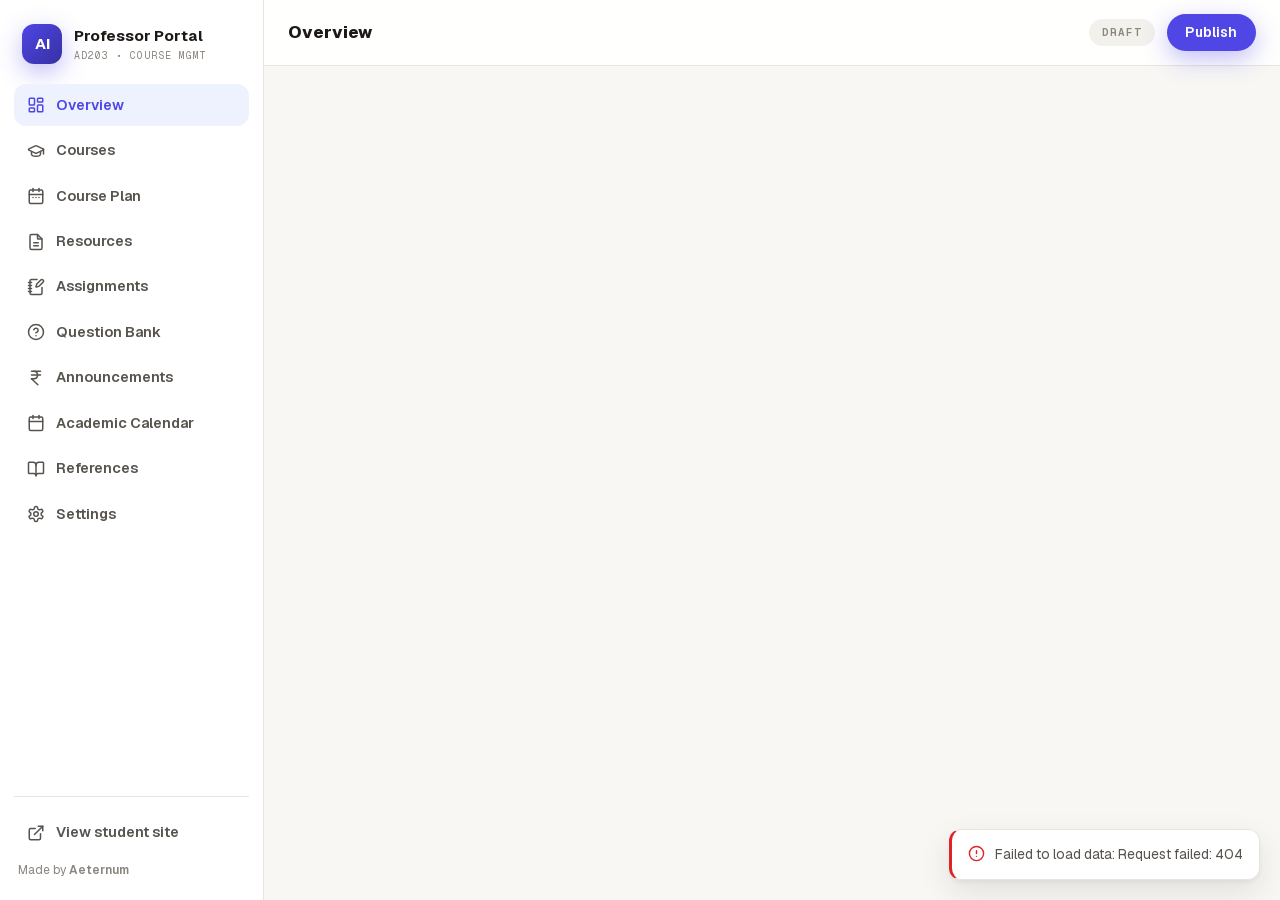
==== commit 336e8f5a: "Add Aeternum credit to site and admin portal" ====
--- a/professor.html
+++ b/professor.html
@@ -73,6 +73,7 @@
           <svg xmlns="http://www.w3.org/2000/svg" viewBox="0 0 24 24" fill="none" stroke="currentColor" stroke-width="2" stroke-linecap="round" stroke-linejoin="round" aria-hidden="true"><path d="M15 3h6v6"/><path d="M10 14 21 3"/><path d="M18 13v6a2 2 0 0 1-2 2H5a2 2 0 0 1-2-2V8a2 2 0 0 1 2-2h6"/></svg>
           View student site
         </a>
+        <p class="admin-sidebar__made">Made by <strong>Aeternum</strong></p>
       </div>
     </aside>
 
--- a/assets/css/styles.css
+++ b/assets/css/styles.css
@@ -1766,6 +1766,15 @@
   color: var(--color-muted);
 }
 
+.footer__made {
+  color: var(--color-muted);
+}
+
+.footer__made strong {
+  color: var(--color-night-body);
+  font-weight: 600;
+}
+
 .back-top {
   display: inline-flex;
   align-items: center;
--- a/assets/css/admin.css
+++ b/assets/css/admin.css
@@ -168,6 +168,18 @@
   gap: 0.2rem;
   border-top: 1px solid var(--color-border);
   padding-top: 0.9rem;
+}
+
+.admin-sidebar__made {
+  margin: 0;
+  font-size: 0.75rem;
+  color: var(--color-muted);
+  padding: 0.25rem 0.25rem 0;
+}
+
+.admin-sidebar__made strong {
+  color: inherit;
+  font-weight: 600;
 }
 
 /* ---------- Main ---------- */
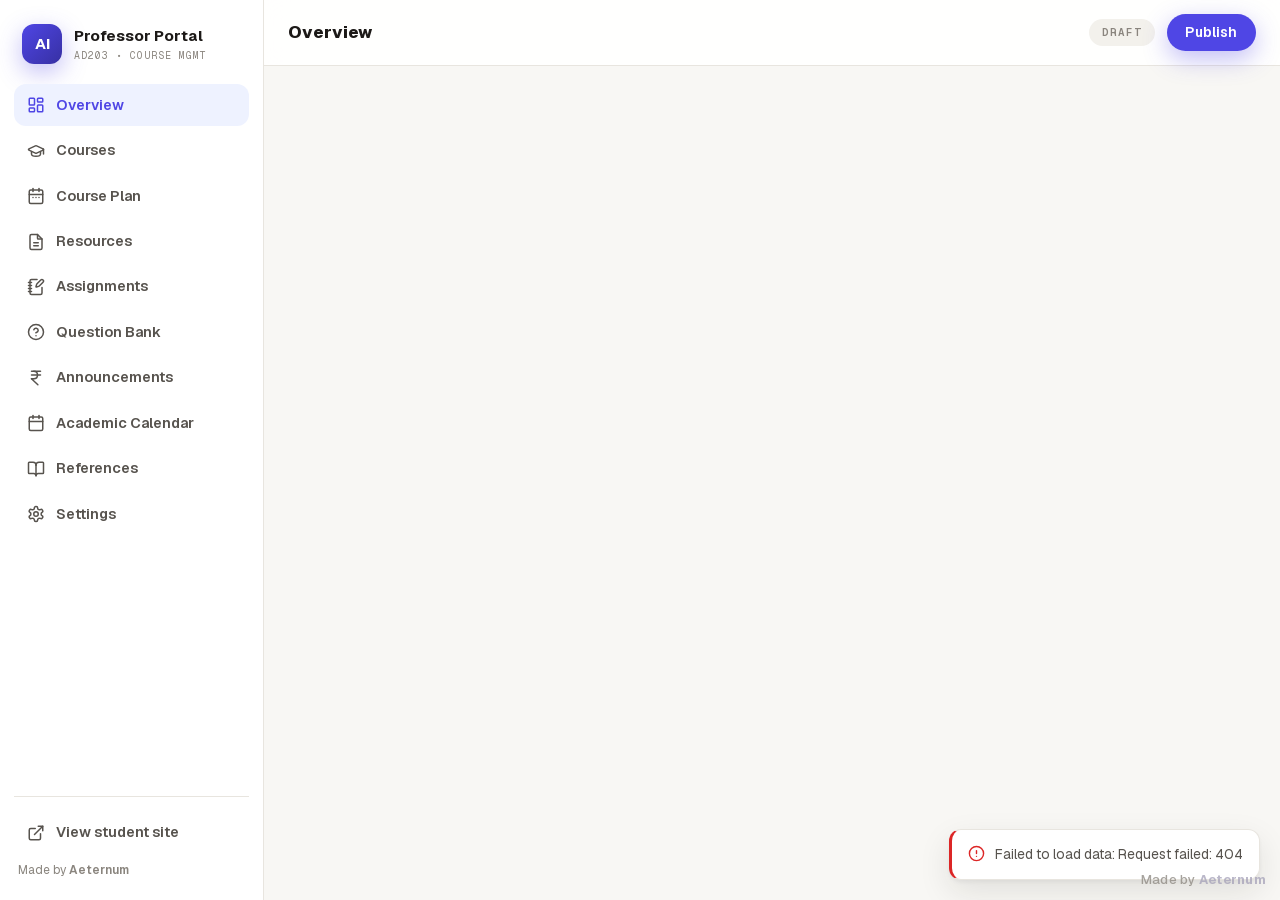
==== commit fc71ace3: "Add always-visible Aeternum watermark" ====
--- a/professor.html
+++ b/professor.html
@@ -116,6 +116,9 @@
   <!-- Toast container -->
   <div class="admin-toasts" id="adminToasts" aria-live="polite"></div>
 
+  <!-- Watermark -->
+  <div class="watermark" aria-hidden="true">Made by <strong>Aeternum</strong></div>
+
   <script src="assets/js/api.js" defer></script>
   <script src="assets/js/professor.js" defer></script>
 </body>
--- a/assets/css/styles.css
+++ b/assets/css/styles.css
@@ -1775,6 +1775,26 @@
   font-weight: 600;
 }
 
+/* Fixed watermark — always visible at the bottom of the screen */
+.watermark {
+  position: fixed;
+  bottom: 10px;
+  right: 14px;
+  z-index: 9999;
+  font-size: 0.8rem;
+  color: var(--color-muted);
+  opacity: 0.75;
+  pointer-events: none;
+  user-select: none;
+  font-weight: 500;
+  letter-spacing: 0.02em;
+}
+
+.watermark strong {
+  color: var(--color-night-body);
+  font-weight: 700;
+}
+
 .back-top {
   display: inline-flex;
   align-items: center;
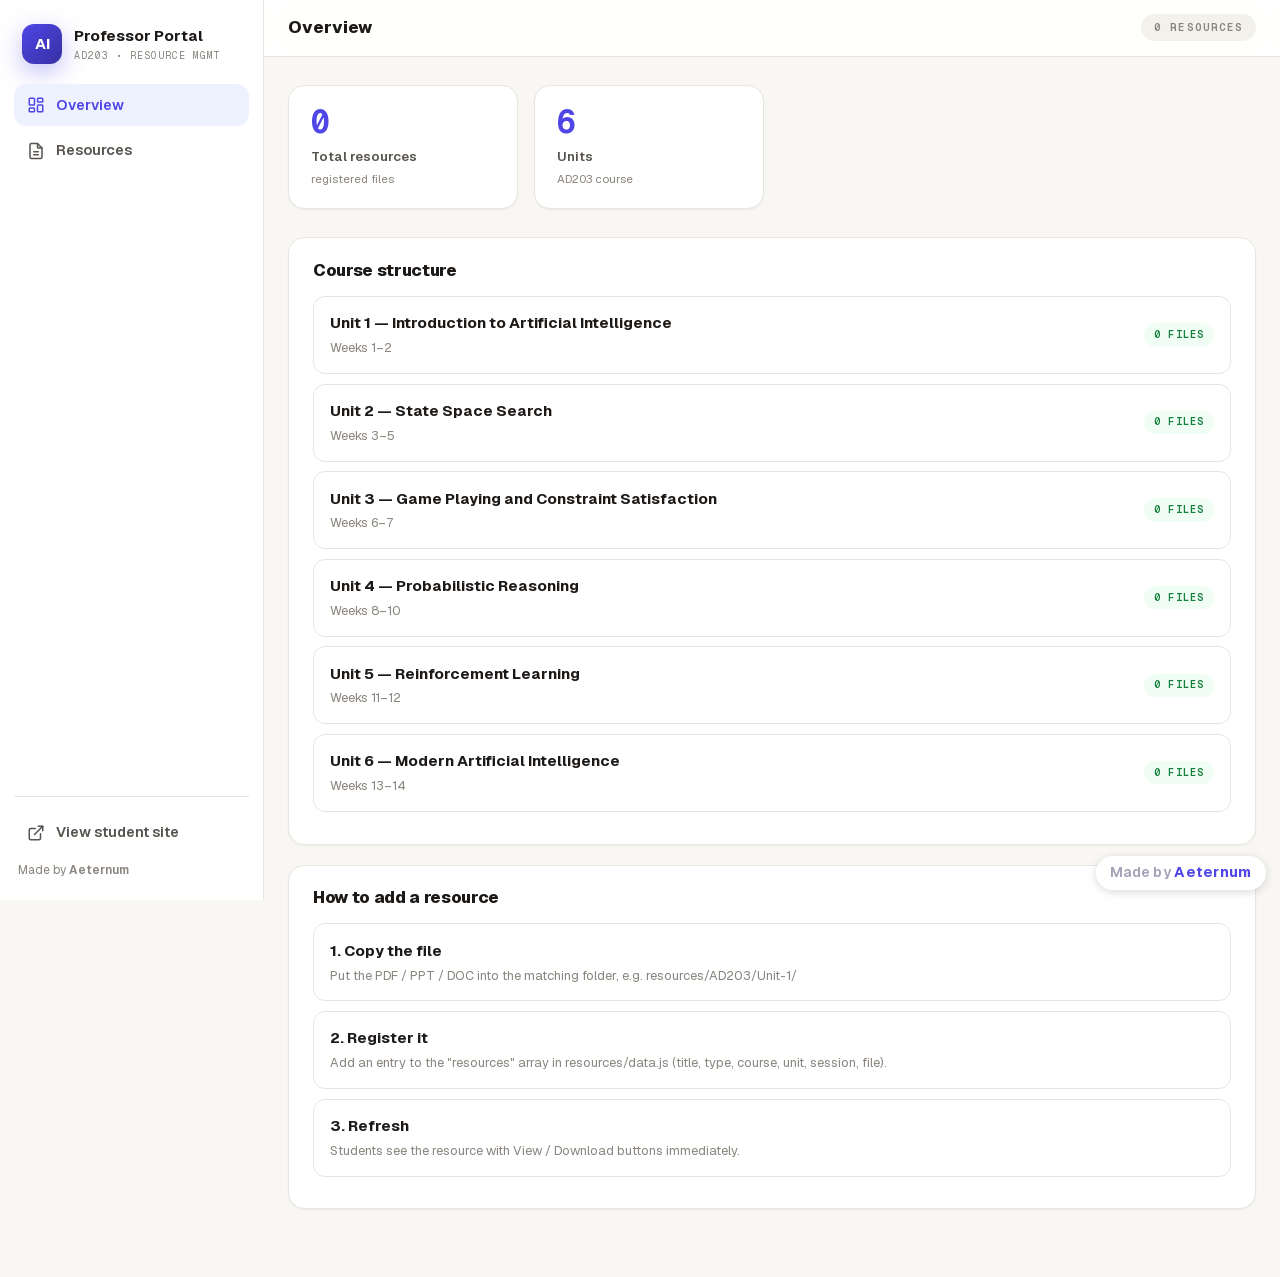
==== commit 8c03afc3: "Convert to simple static site with resources folder" ====
--- a/professor.html
+++ b/professor.html
@@ -3,7 +3,7 @@
 <head>
   <meta charset="utf-8">
   <meta name="viewport" content="width=device-width, initial-scale=1">
-  <title>Professor Portal — AD203 Course Management</title>
+  <title>Professor Portal — AD203 Resource Manager</title>
   <meta name="robots" content="noindex, nofollow">
   <meta name="theme-color" content="#4f46e5">
   <link rel="icon" href="favicon_favicon.2vob68tjqpejf.ico.ico" sizes="256x256" type="image/x-icon">
@@ -21,7 +21,7 @@
         <span class="brand__mark">AI</span>
         <div>
           <div class="admin-sidebar__name">Professor Portal</div>
-          <div class="admin-sidebar__sub">AD203 &bull; Course Mgmt</div>
+          <div class="admin-sidebar__sub">AD203 &bull; Resource Mgmt</div>
         </div>
       </div>
 
@@ -30,41 +30,9 @@
           <svg xmlns="http://www.w3.org/2000/svg" viewBox="0 0 24 24" fill="none" stroke="currentColor" stroke-width="2" stroke-linecap="round" stroke-linejoin="round" aria-hidden="true"><rect width="7" height="9" x="3" y="3" rx="1"/><rect width="7" height="5" x="14" y="3" rx="1"/><rect width="7" height="9" x="14" y="12" rx="1"/><rect width="7" height="5" x="3" y="16" rx="1"/></svg>
           Overview
         </a>
-        <a class="admin-nav__item" href="#courses" data-view="courses">
-          <svg xmlns="http://www.w3.org/2000/svg" viewBox="0 0 24 24" fill="none" stroke="currentColor" stroke-width="2" stroke-linecap="round" stroke-linejoin="round" aria-hidden="true"><path d="M21.42 10.922a1 1 0 0 0-.019-1.838L12.83 5.18a2 2 0 0 0-1.66 0L2.6 9.08a1 1 0 0 0 0 1.832l8.57 3.908a2 2 0 0 0 1.66 0z"/><path d="M22 10v6"/><path d="M6 12.5V16a6 3 0 0 0 12 0v-3.5"/></svg>
-          Courses
-        </a>
-        <a class="admin-nav__item" href="#plan" data-view="plan">
-          <svg xmlns="http://www.w3.org/2000/svg" viewBox="0 0 24 24" fill="none" stroke="currentColor" stroke-width="2" stroke-linecap="round" stroke-linejoin="round" aria-hidden="true"><path d="M8 2v4"/><path d="M16 2v4"/><rect width="18" height="18" x="3" y="4" rx="2"/><path d="M3 10h18"/><path d="M8 14h.01"/><path d="M12 14h.01"/><path d="M16 14h.01"/></svg>
-          Course Plan
-        </a>
         <a class="admin-nav__item" href="#resources" data-view="resources">
           <svg xmlns="http://www.w3.org/2000/svg" viewBox="0 0 24 24" fill="none" stroke="currentColor" stroke-width="2" stroke-linecap="round" stroke-linejoin="round" aria-hidden="true"><path d="M14 2v5a1 1 0 0 0 1 1h5"/><path d="M6 22a2 2 0 0 1-2-2V4a2 2 0 0 1 2-2h8l6 6v12a2 2 0 0 1-2 2z"/><path d="M9 13h6"/><path d="M9 17h6"/></svg>
           Resources
-        </a>
-        <a class="admin-nav__item" href="#assignments" data-view="assignments">
-          <svg xmlns="http://www.w3.org/2000/svg" viewBox="0 0 24 24" fill="none" stroke="currentColor" stroke-width="2" stroke-linecap="round" stroke-linejoin="round" aria-hidden="true"><path d="M13.4 2H6a2 2 0 0 0-2 2v16a2 2 0 0 0 2 2h12a2 2 0 0 0 2-2v-7.4"/><path d="M2 6h4"/><path d="M2 10h4"/><path d="M2 14h4"/><path d="M2 18h4"/><path d="M21.378 5.626a1 1 0 1 0-3.004-3.004l-5.01 5.012a2 2 0 0 0-.506.854l-.837 2.87a.5.5 0 0 0 .62.62l2.87-.837a2 2 0 0 0 .854-.506z"/></svg>
-          Assignments
-        </a>
-        <a class="admin-nav__item" href="#questions" data-view="questions">
-          <svg xmlns="http://www.w3.org/2000/svg" viewBox="0 0 24 24" fill="none" stroke="currentColor" stroke-width="2" stroke-linecap="round" stroke-linejoin="round" aria-hidden="true"><circle cx="12" cy="12" r="10"/><path d="M9.09 9a3 3 0 0 1 5.83 1c0 2-3 3-3 3"/><path d="M12 17h.01"/></svg>
-          Question Bank
-        </a>
-        <a class="admin-nav__item" href="#announcements" data-view="announcements">
-          <svg xmlns="http://www.w3.org/2000/svg" viewBox="0 0 24 24" fill="none" stroke="currentColor" stroke-width="2" stroke-linecap="round" stroke-linejoin="round" aria-hidden="true"><path d="M6 3h12"/><path d="M6 8h12"/><path d="m6 13 8.5 8"/><path d="M6 13h3"/><path d="M9 13c6.667 0 6.667-10 0-10"/></svg>
-          Announcements
-        </a>
-        <a class="admin-nav__item" href="#dates" data-view="dates">
-          <svg xmlns="http://www.w3.org/2000/svg" viewBox="0 0 24 24" fill="none" stroke="currentColor" stroke-width="2" stroke-linecap="round" stroke-linejoin="round" aria-hidden="true"><path d="M8 2v4"/><path d="M16 2v4"/><rect width="18" height="18" x="3" y="4" rx="2"/><path d="M3 10h18"/></svg>
-          Academic Calendar
-        </a>
-        <a class="admin-nav__item" href="#references" data-view="references">
-          <svg xmlns="http://www.w3.org/2000/svg" viewBox="0 0 24 24" fill="none" stroke="currentColor" stroke-width="2" stroke-linecap="round" stroke-linejoin="round" aria-hidden="true"><path d="M12 7v14"/><path d="M3 18a1 1 0 0 1-1-1V4a1 1 0 0 1 1-1h5a4 4 0 0 1 4 4 4 4 0 0 1 4-4h5a1 1 0 0 1 1 1v13a1 1 0 0 1-1 1h-6a3 3 0 0 0-3 3 3 3 0 0 0-3-3z"/></svg>
-          References
-        </a>
-        <a class="admin-nav__item" href="#settings" data-view="settings">
-          <svg xmlns="http://www.w3.org/2000/svg" viewBox="0 0 24 24" fill="none" stroke="currentColor" stroke-width="2" stroke-linecap="round" stroke-linejoin="round" aria-hidden="true"><path d="M12.22 2h-.44a2 2 0 0 0-2 2v.18a2 2 0 0 1-1 1.73l-.43.25a2 2 0 0 1-2 0l-.15-.08a2 2 0 0 0-2.73.73l-.22.38a2 2 0 0 0 .73 2.73l.15.1a2 2 0 0 1 1 1.72v.51a2 2 0 0 1-1 1.74l-.15.09a2 2 0 0 0-.73 2.73l.22.38a2 2 0 0 0 2.73.73l.15-.08a2 2 0 0 1 2 0l.43.25a2 2 0 0 1 1 1.73V20a2 2 0 0 0 2 2h.44a2 2 0 0 0 2-2v-.18a2 2 0 0 1 1-1.73l.43-.25a2 2 0 0 1 2 0l.15.08a2 2 0 0 0 2.73-.73l.22-.39a2 2 0 0 0-.73-2.73l-.15-.08a2 2 0 0 1-1-1.74v-.5a2 2 0 0 1 1-1.74l.15-.09a2 2 0 0 0 .73-2.73l-.22-.38a2 2 0 0 0-2.73-.73l-.15.08a2 2 0 0 1-2 0l-.43-.25a2 2 0 0 1-1-1.73V4a2 2 0 0 0-2-2z"/><circle cx="12" cy="12" r="3"/></svg>
-          Settings
         </a>
       </nav>
 
@@ -84,8 +52,7 @@
         </button>
         <div class="admin-topbar__title" id="adminViewTitle">Overview</div>
         <div class="admin-topbar__right">
-          <span class="admin-status-pill" id="adminStatusPill">Draft</span>
-          <button class="btn btn--primary btn--sm" id="publishQuickBtn">Publish</button>
+          <span class="admin-status-pill" id="adminStatusPill"></span>
         </div>
       </header>
 
@@ -96,29 +63,10 @@
     </div>
   </div>
 
-  <!-- ======================= MODAL ======================= -->
-  <div class="modal portal-modal" id="adminModal" role="dialog" aria-modal="true" aria-labelledby="adminModalTitle" hidden>
-    <div class="modal__backdrop" data-admin-close></div>
-    <div class="modal__panel">
-      <div class="modal__head">
-        <div>
-          <h3 class="modal__title" id="adminModalTitle"></h3>
-          <p class="modal__sub" id="adminModalSub"></p>
-        </div>
-        <button class="modal__close" data-admin-close aria-label="Close dialog">
-          <svg xmlns="http://www.w3.org/2000/svg" width="18" height="18" viewBox="0 0 24 24" fill="none" stroke="currentColor" stroke-width="2" stroke-linecap="round" stroke-linejoin="round" aria-hidden="true"><path d="M18 6 6 18"/><path d="m6 6 12 12"/></svg>
-        </button>
-      </div>
-      <div class="modal__body" id="adminModalBody"><!-- injected --></div>
-    </div>
-  </div>
-
-  <!-- Toast container -->
-  <div class="admin-toasts" id="adminToasts" aria-live="polite"></div>
-
   <!-- Watermark -->
   <div class="watermark" aria-hidden="true">Made by <strong>Aeternum</strong></div>
 
+  <script src="resources/data.js" defer></script>
   <script src="assets/js/api.js" defer></script>
   <script src="assets/js/professor.js" defer></script>
 </body>
--- a/assets/css/styles.css
+++ b/assets/css/styles.css
@@ -1781,18 +1781,32 @@
   bottom: 10px;
   right: 14px;
   z-index: 9999;
-  font-size: 0.8rem;
-  color: var(--color-muted);
-  opacity: 0.75;
+  font-size: 0.9rem;
+  color: var(--color-night-body);
+  opacity: 1;
   pointer-events: none;
   user-select: none;
-  font-weight: 500;
+  font-weight: 600;
   letter-spacing: 0.02em;
+  padding: 0.35rem 0.9rem;
+  border-radius: 999px;
+  background: rgba(255, 255, 255, 0.85);
+  -webkit-backdrop-filter: blur(6px);
+  backdrop-filter: blur(6px);
+  box-shadow: 0 2px 10px rgba(0, 0, 0, 0.15);
 }
 
 .watermark strong {
-  color: var(--color-night-body);
+  color: var(--color-brand, #4f46e5);
   font-weight: 700;
+}
+
+@media (max-width: 768px) {
+  .watermark {
+    left: 50%;
+    right: auto;
+    transform: translateX(-50%);
+  }
 }
 
 .back-top {
--- a/assets/css/portal.css
+++ b/assets/css/portal.css
@@ -2,7 +2,7 @@
    AD203 Course Portal — enhancement layer
    Uses ONLY the existing design tokens (indigo/amber/warm neutrals).
    Adds: dashboard, announcements, dates timeline, resource hub tabs,
-   search, manage mode, cursor glow, card spotlight, micro-interactions.
+   search, manage mode, micro-interactions.
    ============================================================ */
 
 /* ---------- Visually hidden (a11y) ---------- */
@@ -279,23 +279,6 @@
   border-color: rgba(79, 70, 229, 0.4);
   box-shadow: var(--shadow-md);
 }
-
-/* mouse-position spotlight (indigo) */
-.res-card::before,
-.announce-card::before,
-.dates-item::before {
-  content: "";
-  position: absolute;
-  inset: 0;
-  background: radial-gradient(240px circle at var(--mx, 50%) var(--my, 50%), rgba(79, 70, 229, 0.08), transparent 60%);
-  opacity: 0;
-  transition: opacity var(--dur) var(--ease-out);
-  pointer-events: none;
-}
-
-.res-card:hover::before,
-.announce-card:hover::before,
-.dates-item:hover::before { opacity: 1; }
 
 .res-card__top {
   display: flex;
